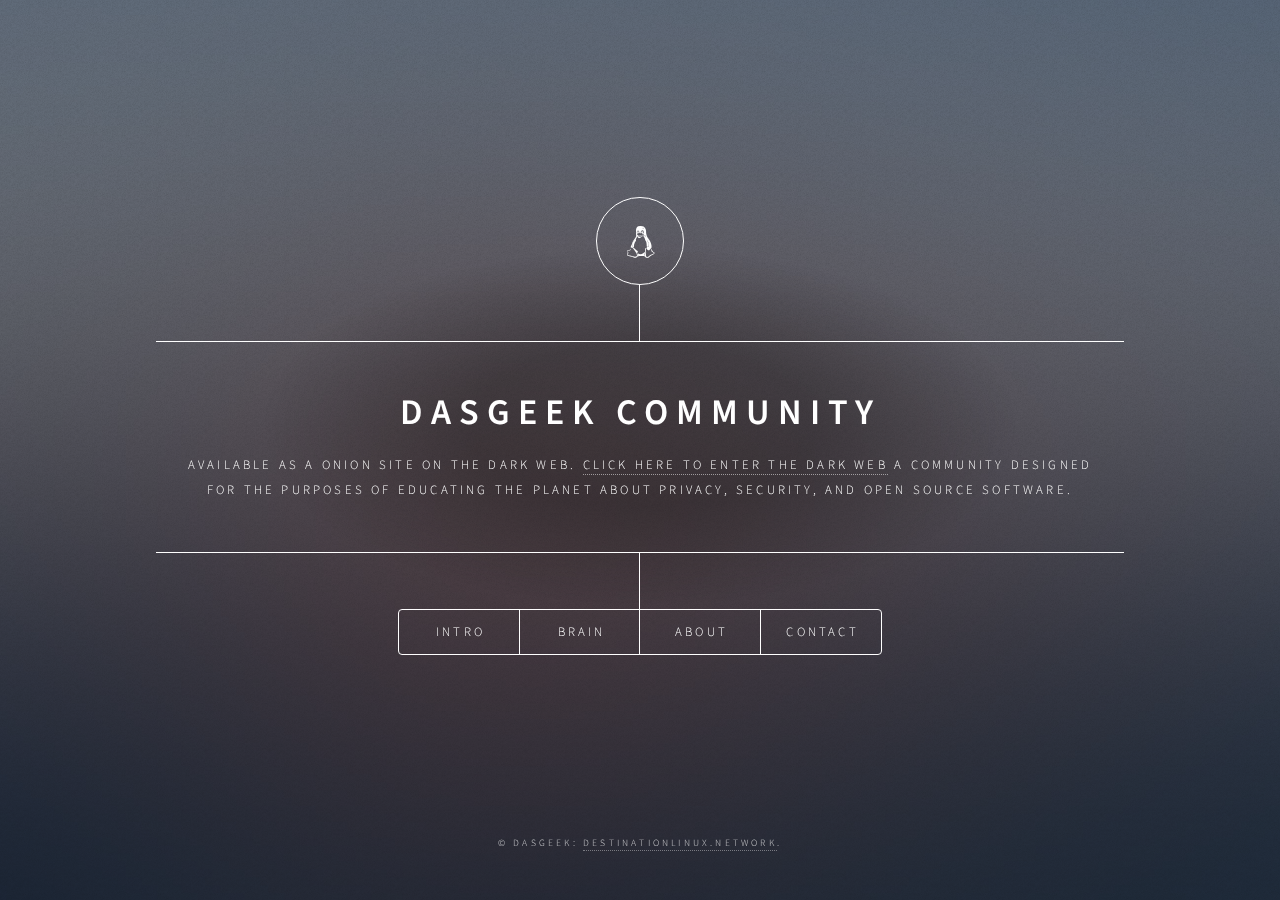
==== index.html @ 6e3bca51 "First commit of onion site assets" ====
<!DOCTYPE HTML>
<!--
	Dimension by HTML5 UP
	html5up.net | @ajlkn
	Free for personal and commercial use under the CCA 3.0 license (html5up.net/license)
-->
<html>
	<head>
		<title>Welcome To DasGeek Community</title>
		<meta charset="utf-8" />
		<meta name="viewport" content="width=device-width, initial-scale=1, user-scalable=no" />
		<link rel="stylesheet" href="assets/css/main.css" />
		<!--[if lte IE 9]><link rel="stylesheet" href="assets/css/ie9.css" /><![endif]-->
		<noscript><link rel="stylesheet" href="assets/css/noscript.css" /></noscript>
	</head>
	<body>

		<!-- Wrapper -->
			<div id="wrapper">

				<!-- Header -->
					<header id="header">
						<div class="logo">
							<span class="icon fa-linux"></span>
						</div>
						<div class="content">
							<div class="inner">
								<h1>DasGeek Community</h1>
								<p><!--[-->Available as a onion site on the Dark Web. <a href="http://cpy2u26bzxkirlvpdevohr4yj2t4od6fpkrplkus5lj47sl4x7pv46id.onion/">Click Here To Enter The Dark Web</a> A community designed<!--]--><br />
								<!--[-->for the purposes of educating the planet about privacy, security, and open source software. <!--]--></p>
							</div>
						</div>
						<nav>
							<ul>
								<li><a href="#intro">Intro</a></li>
								<li><a href="#brain">Brain</a></li>
								<li><a href="#about">About</a></li>
								<li><a href="#contact">Contact</a></li>
								<!--<li><a href="#elements">Elements</a></li>-->
							</ul>
						</nav>
					</header>

				<!-- Main -->
					<div id="main">

						<!-- Intro -->
							<article id="intro">
								<h2 class="major">Intro</h2>
								<p>This is a community of geeks with a passion for learning and filling our brains!</p>
								<p> Here I will share tools, tips and updates on the Youtube channel which started it all. I hope you enjoy your time here and find something useful in your quest for knowledge.</p>
								<p> My videos and content is also available on Lbry for those who are trying to De-Googlify your life. </p>
<br>
<iframe id="lbry-iframe" width="360" height="215" src="https://lbry.tv/$/embed/get-the-2016-razer-stealth-to-work/e3afad675fccd7bddd20301b698f3fbcc40839e8?r=4JeGDeVtNJvgEuv3r7PNAK9ksnMVnSZk" allowfullscreen></iframe>
							</article>
<br>
<iframe id="lbry-iframe" width="360" height="215" src="https://lbry.tv/$/embed/sony-playstation-5-xbox-series-s-review/603c6c58b14ffc23397d430e82e09b74eac9e8ae?r=4JeGDeVtNJvgEuv3r7PNAK9ksnMVnSZk" allowfullscreen></iframe>
						<!-- Brain -->
							<article id="brain">
								<h2 class="major">Brain</h2>
								<p> There is a lot contained here in my...brain. Keep scrolling and checking back often! </p>
								<ul>
  							<li><a href="https://hackmd.io/@dasgeek/HJNXbr4US"target="_blank">Troubleshooting Linux Guide</a> – A guide for basic troubleshooting steps to help you get Linux back up and running. </li>
  						  <li><a href="https://hackmd.io/@dasgeek/BJAXHK1OB"target="_blank">De-Googlify</a> – Ways To Limit Google and software alternatives. </li>
  							<li><a href="https://hackmd.io/@dasgeek/ryA5i5Dor"target="_blank">Linux On Microsoft Surface Go</a> – Setup Microsoft Surface Go with Linux and win at life. </li>
								<li><a href="https://hackmd.io/@dasgeek/rJyJZEhsv"target="_blank"> Razer Stealth 2016</a> – Fix Caps Lock Freeze and Sleep Issue. </li>
								<li><a href="https://hackmd.io/LCdOrZgtQN6H6__SNZqACg"target="_blank"> Digital Divide</a> – Notes on the digital divide and the impact it has. </li>
								<li><a href="https://hackmd.io/t8DNDP-uTwWvQU6rYHToWw"target="_blank"> Rando Tips & Tricks</a> – Just some random tips and tricks I documented at some point. </li>
								<li><a href="https://hackmd.io/@dasgeek/BJLvGrWJ8"target="_blank"> Pinebook Pro Manjaro</a> – Tips & Tricks </li>
								<li><a href="https://hackmd.io/@dasgeek/S186eNUxL"target="_blank"> Lenovo Flex 14 Setup</a> – Enable rotation and setup AMD GPU</li>
								<li><a href="https://hackmd.io/@dasgeek/BJWwTe0bL"target="_blank"> Solus 4.1</a> - Review notes </li>
								<li><a href="https://hackmd.io/IKfZXjMITWmIug_6LR54JQ"target="_blank">Favorite Linux Software</a> - List of my favorite linux software </li>
								</ul>
								<p>Lot's of goodies here like the Favorite Linux Software link. Enjoy!</p>
								<p>Check out my <a href="https://github.com/dasgeekchannel"target="_blank">Github </a> page for scripts and software.</p>
								<span class="center"><img src="images/daslogosmall.png" width="150" height="200" alt="" /></span>
								<br>
								<h3> Python Learning Resources </h3>
								<br>
								<a href="https://www.edx.org/course/programming-for-everybody-getting-started-with-pyt"><b>EdX</b></a>: The Michigan State courses led by Charles Severance are my absolute favorite and you can get a certification for very little additional cost that could help you in future job endeavors.
								<br>
								<b><a href="https://codecombat.com/" target="_blank" rel="noopener">CodeCombat</a></b>: Play video games and learn Python? It's possible with this fun online game that let's you learn Python syntax and play an awesome RPG at the same time. This helped me understand critical concepts such as looping. Don't forget to join my clan and we can compete against other people all around the world. <a href="https://codecombat.com/clans/5ea8ee7ada54dd0029e352ab" target="_blank" rel="noopener">Join Clan</a>
								<br>
								<strong><a href="https://www.udemy.com/share/100F3uAEoacV9WRXQ=/?xref=E0IScF5TQXwJSWUuAAcqP1kSWSRM">Udemy 2020 Complete Python Bootcamp</a></strong>: Great course that goes from basics all the way to more advanced concepts. Good flow and earn a certificate (though not accredited). Use my affiliate link to sign up for Udemy.
								<br>
								<a href="https://amzn.to/3it3oRt"><b>Illustrated Guide To Python 3</b></a>: This book helped me to solidify some of the concepts that I learned in the EdX courses.
								<br>
								<b><a href="https://www.jetbrains.com/help/education/learner-start-guide.html?section=Introduction%20to%20Python" target="_blank" rel="noopener">JetBrains Education Courses</a>:</b> Helpful courses and you can install the edu plug-in directly into Pycharm.
								<br>
								<b><a href="https://amzn.to/38O3eQe" target="_blank" rel="noopener">Python For Everyone Book</a></b>: Get the book to go along with Charles Severance courses on EdX.
								<br>
								<a href="https://amzn.to/32468z3"><strong>Python Laminate Cheat Sheet</strong></a><strong>:</strong> Get a cheat sheet to keep on your desk to reference commands and practice what you've learned.
								<br>
								<a href="https://amzn.to/2OCVPK9"><b>Creative Coding In Python</b></a>: Over 30 Projects in a perfectly fun illustrated book that will have you coding in Python quickly. Really enjoyed going through this with my kids but also learned a ton myself. Must buy!
								<div></div>
								<br>
								<br>
								<h3> Python IDEs & Tools </h3>
								<br>
<ol>
 	<li><b> PyCharm</b>: The very best IDE (in my opinion) for learning Python in my experience. Easy to get started and open source. Works in Linux, MacOS and Windows. All the defaults will work perfect without hunting down extensive plug-ins. Includes an education training plug-in from Jetbrains as well. You can add Vim Emulation, Markdown and Bash support plug-ins as well.
<ol>
 	<li><a href="https://www.jetbrains.com/help/education/learner-start-guide.html?section=Introduction%20to%20Python">Pycharm Edu plug-in</a></li>
</ol>
</li>
 	<li><b>ATOM</b>: Open-source and multi-purpose you can do a lot with ATOM. Not as easy to setup as Pycharm for Python.  A lot of community plug-ins. Here are my favorites:
<ol>
 	<li><a href="https://atom.io/themes/atom-material-syntax">Atom-material-syntax theme</a> for code highlighting</li>
 	<li><a href="https://atom.io/packages/python-indent">https://atom.io/packages/python-indent</a> for auto indenting lines as you're typing python</li>
 	<li><a href="https://atom.io/packages/autocomplete-python">Autocomplete Python</a> - who wants to type redundantly.</li>
 	<li><a href="https://atom.io/packages/atom-python-run" target="_blank" rel="noopener">Run code</a> from Python with f5 or f6</li>
</ol>
</li>
 	<li><a href="https://www.anaconda.com/products/individual">Anaconda</a> - Anaconda is a distribution of Python, Jupiter, R, and other tools you will use later on in Python learning. Very powerful tool to have at your disposal.</li>
 	<li> <b>IDLE</b>: This is the built-in IDE for Python an is quite a powerful tool to get started with and test out new concepts along the way</li>
 	<li>Another amazing IDE (though not open source) is <a href="https://www.sublimetext.com">Sublime Text</a>. It's free for non-commercial use for life but will pop-up and ask you to buy a license once in awhile. License cost is $80. It is one of the most popular IDE's with a ton of great support for many languages including Python.</li>
</ol>
							</article>

						<!-- About -->
							<article id="about">
								<h2 class="major">About</h2>
								<h3>DasGeek Channel </h3>
								<br>
								<p>The DasGeek Channel started out as a way for me to share all the various tech related projects I was working on along with my passion for technology. My curiosity led me to learning more about privacy and security which led me to Linux. Since that time the channel has continued to expand naturally with content focused on education and building a community of people who seek knowledge and also have a willingness to teach.</p>
<br>
<p> While I have a heavy focus on Linux and open-source there will be a mixture of content from gaming, audiophile, hardware, and software of all types.</p>
<br>
<h3> About Ryan </h3>
<br>
<p> I am a technology enthusiast and have a passion for learning. I worked with my Father at an early age learning to build computers for our store and write software to solve problems. Later I went into telecommunications and have been in this industry for over twenty years now. </p>

<p> I've worked on everything from wireline to wireless but my passion has always been leading others. I've spent most of my career in a leadership role where I have the distinct privilege of working beside some of the smartest and most capable people across the world. </p>

<p>My goal is to become more involved in closing the digital divide as well as bringing privacy and security to the forefront of everyone's mind.  I hope this channel and my work on Destination Linux podcast along with involvement in the community can help make that happen.</p>
<br>
<span class="center"><img src="images/daslogosmall.png" width="125" height="190" alt="" /></span>
							</article>

						<!-- Contact -->
							<article id="contact">
								<h2 class="major">Contact</h2>
								<h3>There are many ways to keep in touch!</h3>

				        <p>You can find me on these social networks (never Facebook):</p>
				        <p><a href="https://twitter.com/dasgeekchannel">Twitter</a> | <a href="https://mastodon.social/@dasgeek">Mastadon</a> | <a href="https://www.youtube.com/dasgeek">Youtube</a> | <a href="http://www.destinationlinux.org/telegram">DL Telegram</a></p>

				        <br>
				        <hr>
				        <br>

				        <h3>Send mail or products for review to:</h3>

				        <p>DasGeek</p>
				        <p>P.O. Box 7924</p>
				        <p>Gainesville, GA 30504</p>
								<ul class="icons">
									<li><a href="https://twitter.com/dasgeekchannel" class="icon fa-twitter"><span class="label">Twitter</span></a></li>
									<li><a href="https://github.com/dasgeekchannel" class="icon fa-github"><span class="label">GitHub</span></a></li>
								</ul>
							</article>

						<!-- Elements -->
							<article id="elements">
								<h2 class="major">Elements</h2>

								<section>
									<h3 class="major">Text</h3>
									<p>This is <b>bold</b> and this is <strong>strong</strong>. This is <i>italic</i> and this is <em>emphasized</em>.
									This is <sup>superscript</sup> text and this is <sub>subscript</sub> text.
									This is <u>underlined</u> and this is code: <code>for (;;) { ... }</code>. Finally, <a href="#">this is a link</a>.</p>
									<hr />
									<h2>Heading Level 2</h2>
									<h3>Heading Level 3</h3>
									<h4>Heading Level 4</h4>
									<h5>Heading Level 5</h5>
									<h6>Heading Level 6</h6>
									<hr />
									<h4>Blockquote</h4>
									<blockquote>Fringilla nisl. Donec accumsan interdum nisi, quis tincidunt felis sagittis eget tempus euismod. Vestibulum ante ipsum primis in faucibus vestibulum. Blandit adipiscing eu felis iaculis volutpat ac adipiscing accumsan faucibus. Vestibulum ante ipsum primis in faucibus lorem ipsum dolor sit amet nullam adipiscing eu felis.</blockquote>
									<h4>Preformatted</h4>
									<pre><code>i = 0;

while (!deck.isInOrder()) {
    print 'Iteration ' + i;
    deck.shuffle();
    i++;
}

print 'It took ' + i + ' iterations to sort the deck.';</code></pre>
								</section>

								<section>
									<h3 class="major">Lists</h3>

									<h4>Unordered</h4>
									<ul>
										<li>Dolor pulvinar etiam.</li>
										<li>Sagittis adipiscing.</li>
										<li>Felis enim feugiat.</li>
									</ul>

									<h4>Alternate</h4>
									<ul class="alt">
										<li>Dolor pulvinar etiam.</li>
										<li>Sagittis adipiscing.</li>
										<li>Felis enim feugiat.</li>
									</ul>

									<h4>Ordered</h4>
									<ol>
										<li>Dolor pulvinar etiam.</li>
										<li>Etiam vel felis viverra.</li>
										<li>Felis enim feugiat.</li>
										<li>Dolor pulvinar etiam.</li>
										<li>Etiam vel felis lorem.</li>
										<li>Felis enim et feugiat.</li>
									</ol>
									<h4>Icons</h4>
									<ul class="icons">
										<li><a href="#" class="icon fa-twitter"><span class="label">Twitter</span></a></li>
										<li><a href="#" class="icon fa-facebook"><span class="label">Facebook</span></a></li>
										<li><a href="#" class="icon fa-instagram"><span class="label">Instagram</span></a></li>
										<li><a href="#" class="icon fa-github"><span class="label">Github</span></a></li>
									</ul>

									<h4>Actions</h4>
									<ul class="actions">
										<li><a href="#" class="button special">Default</a></li>
										<li><a href="#" class="button">Default</a></li>
									</ul>
									<ul class="actions vertical">
										<li><a href="#" class="button special">Default</a></li>
										<li><a href="#" class="button">Default</a></li>
									</ul>
								</section>

								<section>
									<h3 class="major">Table</h3>
									<h4>Default</h4>
									<div class="table-wrapper">
										<table>
											<thead>
												<tr>
													<th>Name</th>
													<th>Description</th>
													<th>Price</th>
												</tr>
											</thead>
											<tbody>
												<tr>
													<td>Item One</td>
													<td>Ante turpis integer aliquet porttitor.</td>
													<td>29.99</td>
												</tr>
												<tr>
													<td>Item Two</td>
													<td>Vis ac commodo adipiscing arcu aliquet.</td>
													<td>19.99</td>
												</tr>
												<tr>
													<td>Item Three</td>
													<td> Morbi faucibus arcu accumsan lorem.</td>
													<td>29.99</td>
												</tr>
												<tr>
													<td>Item Four</td>
													<td>Vitae integer tempus condimentum.</td>
													<td>19.99</td>
												</tr>
												<tr>
													<td>Item Five</td>
													<td>Ante turpis integer aliquet porttitor.</td>
													<td>29.99</td>
												</tr>
											</tbody>
											<tfoot>
												<tr>
													<td colspan="2"></td>
													<td>100.00</td>
												</tr>
											</tfoot>
										</table>
									</div>

									<h4>Alternate</h4>
									<div class="table-wrapper">
										<table class="alt">
											<thead>
												<tr>
													<th>Name</th>
													<th>Description</th>
													<th>Price</th>
												</tr>
											</thead>
											<tbody>
												<tr>
													<td>Item One</td>
													<td>Ante turpis integer aliquet porttitor.</td>
													<td>29.99</td>
												</tr>
												<tr>
													<td>Item Two</td>
													<td>Vis ac commodo adipiscing arcu aliquet.</td>
													<td>19.99</td>
												</tr>
												<tr>
													<td>Item Three</td>
													<td> Morbi faucibus arcu accumsan lorem.</td>
													<td>29.99</td>
												</tr>
												<tr>
													<td>Item Four</td>
													<td>Vitae integer tempus condimentum.</td>
													<td>19.99</td>
												</tr>
												<tr>
													<td>Item Five</td>
													<td>Ante turpis integer aliquet porttitor.</td>
													<td>29.99</td>
												</tr>
											</tbody>
											<tfoot>
												<tr>
													<td colspan="2"></td>
													<td>100.00</td>
												</tr>
											</tfoot>
										</table>
									</div>
								</section>

								<section>
									<h3 class="major">Buttons</h3>
									<ul class="actions">
										<li><a href="#" class="button special">Special</a></li>
										<li><a href="#" class="button">Default</a></li>
									</ul>
									<ul class="actions">
										<li><a href="#" class="button">Default</a></li>
										<li><a href="#" class="button small">Small</a></li>
									</ul>
									<ul class="actions">
										<li><a href="#" class="button special icon fa-download">Icon</a></li>
										<li><a href="#" class="button icon fa-download">Icon</a></li>
									</ul>
									<ul class="actions">
										<li><span class="button special disabled">Disabled</span></li>
										<li><span class="button disabled">Disabled</span></li>
									</ul>
								</section>

								<section>
									<h3 class="major">Form</h3>
									<form method="post" action="#">
										<div class="field half first">
											<label for="demo-name">Name</label>
											<input type="text" name="demo-name" id="demo-name" value="" placeholder="Jane Doe" />
										</div>
										<div class="field half">
											<label for="demo-email">Email</label>
											<input type="email" name="demo-email" id="demo-email" value="" placeholder="jane@untitled.tld" />
										</div>
										<div class="field">
											<label for="demo-category">Category</label>
											<div class="select-wrapper">
												<select name="demo-category" id="demo-category">
													<option value="">-</option>
													<option value="1">Manufacturing</option>
													<option value="1">Shipping</option>
													<option value="1">Administration</option>
													<option value="1">Human Resources</option>
												</select>
											</div>
										</div>
										<div class="field half first">
											<input type="radio" id="demo-priority-low" name="demo-priority" checked>
											<label for="demo-priority-low">Low</label>
										</div>
										<div class="field half">
											<input type="radio" id="demo-priority-high" name="demo-priority">
											<label for="demo-priority-high">High</label>
										</div>
										<div class="field half first">
											<input type="checkbox" id="demo-copy" name="demo-copy">
											<label for="demo-copy">Email me a copy</label>
										</div>
										<div class="field half">
											<input type="checkbox" id="demo-human" name="demo-human" checked>
											<label for="demo-human">Not a robot</label>
										</div>
										<div class="field">
											<label for="demo-message">Message</label>
											<textarea name="demo-message" id="demo-message" placeholder="Enter your message" rows="6"></textarea>
										</div>
										<ul class="actions">
											<li><input type="submit" value="Send Message" class="special" /></li>
											<li><input type="reset" value="Reset" /></li>
										</ul>
									</form>
								</section>

							</article>

					</div>

				<!-- Footer -->

					<footer id="footer">
						<p class="copyright">&copy; DasGeek: <a href="https://destinationlinux.network">destinationlinux.network</a>.</p>
					</footer>

			</div>

		<!-- BG -->
			<div id="bg"></div>

		<!-- Scripts -->
			<script src="assets/js/jquery.min.js"></script>
			<script src="assets/js/skel.min.js"></script>
			<script src="assets/js/util.js"></script>
			<script src="assets/js/main.js"></script>

	</body>
</html>
---- assets/css/main.css ----
@import url(font-awesome.min.css);
@import url("https://fonts.googleapis.com/css?family=Source+Sans+Pro:300italic,600italic,300,600");

/*
	Dimension by HTML5 UP
	html5up.net | @ajlkn
	Free for personal and commercial use under the CCA 3.0 license (html5up.net/license)
*/

/* Reset */

	html, body, div, span, applet, object, iframe, h1, h2, h3, h4, h5, h6, p, blockquote, pre, a, abbr, acronym, address, big, cite, code, del, dfn, em, img, ins, kbd, q, s, samp, small, strike, strong, sub, sup, tt, var, b, u, i, center, dl, dt, dd, ol, ul, li, fieldset, form, label, legend, table, caption, tbody, tfoot, thead, tr, th, td, article, aside, canvas, details, embed, figure, figcaption, footer, header, hgroup, menu, nav, output, ruby, section, summary, time, mark, audio, video {
		margin: 0;
		padding: 0;
		border: 0;
		font-size: 100%;
		font: inherit;
		vertical-align: baseline;
	}

	article, aside, details, figcaption, figure, footer, header, hgroup, menu, nav, section {
		display: block;
	}

	body {
		line-height: 1;
	}

	ol, ul {
		list-style: none;
	}

	blockquote, q {
		quotes: none;
	}

	blockquote:before, blockquote:after, q:before, q:after {
		content: '';
		content: none;
	}

	table {
		border-collapse: collapse;
		border-spacing: 0;
	}

	body {
		-webkit-text-size-adjust: none;
	}

/* Box Model */

	*, *:before, *:after {
		-moz-box-sizing: border-box;
		-webkit-box-sizing: border-box;
		box-sizing: border-box;
	}

/* Basic */

	@-ms-viewport {
		width: device-width;
	}

	@media screen and (max-width: 480px) {

		html, body {
			min-width: 320px;
		}

	}

	body {
		background: #1b1f22;
	}

		body.is-loading *, body.is-loading *:before, body.is-loading *:after, body.is-switching *, body.is-switching *:before, body.is-switching *:after {
			-moz-animation: none !important;
			-webkit-animation: none !important;
			-ms-animation: none !important;
			animation: none !important;
			-moz-transition: none !important;
			-webkit-transition: none !important;
			-ms-transition: none !important;
			transition: none !important;
			-moz-transition-delay: none !important;
			-webkit-transition-delay: none !important;
			-ms-transition-delay: none !important;
			transition-delay: none !important;
		}

/* Type */

	html {
		font-size: 16pt;
	}

		@media screen and (max-width: 1680px) {

			html {
				font-size: 12pt;
			}

		}

		@media screen and (max-width: 736px) {

			html {
				font-size: 11pt;
			}

		}

		@media screen and (max-width: 360px) {

			html {
				font-size: 10pt;
			}

		}

	body, input, select, textarea {
		color: #ffffff;
		font-family: "Source Sans Pro", sans-serif;
		font-weight: 300;
		font-size: 1rem;
		line-height: 1.65;
	}

	a {
		-moz-transition: color 0.2s ease-in-out, background-color 0.2s ease-in-out, border-bottom-color 0.2s ease-in-out;
		-webkit-transition: color 0.2s ease-in-out, background-color 0.2s ease-in-out, border-bottom-color 0.2s ease-in-out;
		-ms-transition: color 0.2s ease-in-out, background-color 0.2s ease-in-out, border-bottom-color 0.2s ease-in-out;
		transition: color 0.2s ease-in-out, background-color 0.2s ease-in-out, border-bottom-color 0.2s ease-in-out;
		border-bottom: dotted 1px rgba(255, 255, 255, 0.5);
		text-decoration: none;
		color: inherit;
	}

		a:hover {
			border-bottom-color: transparent;
		}

	strong, b {
		color: #ffffff;
		font-weight: 600;
	}

	em, i {
		font-style: italic;
	}

	p {
		margin: 0 0 2rem 0;
	}

	h1, h2, h3, h4, h5, h6 {
		color: #ffffff;
		font-weight: 600;
		line-height: 1.5;
		margin: 0 0 1rem 0;
		text-transform: uppercase;
		letter-spacing: 0.2rem;
	}

		h1 a, h2 a, h3 a, h4 a, h5 a, h6 a {
			color: inherit;
			text-decoration: none;
		}

		h1.major, h2.major, h3.major, h4.major, h5.major, h6.major {
			border-bottom: solid 1px #ffffff;
			width: -moz-max-content;
			width: -webkit-max-content;
			width: -ms-max-content;
			width: max-content;
			padding-bottom: 0.5rem;
			margin: 0 0 2rem 0;
		}

	h1 {
		font-size: 2.25rem;
		line-height: 1.3;
		letter-spacing: 0.5rem;
	}

	h2 {
		font-size: 1.5rem;
		line-height: 1.4;
		letter-spacing: 0.5rem;
	}

	h3 {
		font-size: 1rem;
	}

	h4 {
		font-size: 0.8rem;
	}

	h5 {
		font-size: 0.7rem;
	}

	h6 {
		font-size: 0.6rem;
	}

	@media screen and (max-width: 736px) {

		h1 {
			font-size: 1.75rem;
			line-height: 1.4;
		}

		h2 {
			font-size: 1.25em;
			line-height: 1.5;
		}

	}

	sub {
		font-size: 0.8rem;
		position: relative;
		top: 0.5rem;
	}

	sup {
		font-size: 0.8rem;
		position: relative;
		top: -0.5rem;
	}

	blockquote {
		border-left: solid 4px #ffffff;
		font-style: italic;
		margin: 0 0 2rem 0;
		padding: 0.5rem 0 0.5rem 2rem;
	}

	code {
		background: rgba(255, 255, 255, 0.075);
		border-radius: 4px;
		font-family: "Courier New", monospace;
		font-size: 0.9rem;
		margin: 0 0.25rem;
		padding: 0.25rem 0.65rem;
	}

	pre {
		-webkit-overflow-scrolling: touch;
		font-family: "Courier New", monospace;
		font-size: 0.9rem;
		margin: 0 0 2rem 0;
	}

		pre code {
			display: block;
			line-height: 1.75;
			padding: 1rem 1.5rem;
			overflow-x: auto;
		}

	hr {
		border: 0;
		border-bottom: solid 1px #ffffff;
		margin: 2.75rem 0;
	}

	.align-left {
		text-align: left;
	}

	.align-center {
		text-align: center;
	}

	.align-right {
		text-align: right;
	}

/* Form */

	form {
		margin: 0 0 2.5rem 0;
	}

		form .field {
			margin: 0 0 1.5rem 0;
		}

			form .field.half {
				width: 50%;
				float: left;
				padding: 0 0 0 0.75rem;
			}

				form .field.half.first {
					padding: 0 0.75rem 0 0;
				}

		form > .actions {
			margin: 1.875rem 0 0 0 !important;
		}

		@media screen and (max-width: 736px) {

			form .field {
				margin: 0 0 1.125rem 0;
			}

				form .field.half {
					padding: 0 0 0 0.5625rem;
				}

					form .field.half.first {
						padding: 0 0.5625rem 0 0;
					}

			form > .actions {
				margin: 1.5rem 0 0 0 !important;
			}

		}

		@media screen and (max-width: 480px) {

			form .field.half {
				width: 100%;
				float: none;
				padding: 0;
			}

				form .field.half.first {
					padding: 0;
				}

		}

	label {
		color: #ffffff;
		display: block;
		font-size: 0.8rem;
		font-weight: 300;
		letter-spacing: 0.2rem;
		line-height: 1.5;
		margin: 0 0 1rem 0;
		text-transform: uppercase;
	}

	input[type="text"],
	input[type="password"],
	input[type="email"],
	input[type="tel"],
	select,
	textarea {
		-moz-appearance: none;
		-webkit-appearance: none;
		-ms-appearance: none;
		appearance: none;
		-moz-transition: border-color 0.2s ease-in-out, box-shadow 0.2s ease-in-out, background-color 0.2s ease-in-out;
		-webkit-transition: border-color 0.2s ease-in-out, box-shadow 0.2s ease-in-out, background-color 0.2s ease-in-out;
		-ms-transition: border-color 0.2s ease-in-out, box-shadow 0.2s ease-in-out, background-color 0.2s ease-in-out;
		transition: border-color 0.2s ease-in-out, box-shadow 0.2s ease-in-out, background-color 0.2s ease-in-out;
		background: transparent;
		border-radius: 4px;
		border: solid 1px #ffffff;
		color: inherit;
		display: block;
		outline: 0;
		padding: 0 1rem;
		text-decoration: none;
		width: 100%;
	}

		input[type="text"]:invalid,
		input[type="password"]:invalid,
		input[type="email"]:invalid,
		input[type="tel"]:invalid,
		select:invalid,
		textarea:invalid {
			box-shadow: none;
		}

		input[type="text"]:focus,
		input[type="password"]:focus,
		input[type="email"]:focus,
		input[type="tel"]:focus,
		select:focus,
		textarea:focus {
			background: rgba(255, 255, 255, 0.075);
			border-color: #ffffff;
			box-shadow: 0 0 0 1px #ffffff;
		}

	select option {
		background: #1b1f22;
		color: #ffffff;
	}

	.select-wrapper {
		text-decoration: none;
		display: block;
		position: relative;
	}

		.select-wrapper:before {
			-moz-osx-font-smoothing: grayscale;
			-webkit-font-smoothing: antialiased;
			font-family: FontAwesome;
			font-style: normal;
			font-weight: normal;
			text-transform: none !important;
		}

		.select-wrapper:before {
			color: #ffffff;
			content: '\f107';
			display: block;
			height: 2.75rem;
			line-height: calc(2.75rem + 0em);
			pointer-events: none;
			position: absolute;
			right: 0;
			text-align: center;
			top: 0;
			width: 2.75rem;
		}

		.select-wrapper select::-ms-expand {
			display: none;
		}

	input[type="text"],
	input[type="password"],
	input[type="email"],
	select {
		height: 2.75rem;
	}

	textarea {
		padding: 0.75rem 1rem;
	}

	input[type="checkbox"],
	input[type="radio"] {
		-moz-appearance: none;
		-webkit-appearance: none;
		-ms-appearance: none;
		appearance: none;
		display: block;
		float: left;
		margin-right: -2rem;
		opacity: 0;
		width: 1rem;
		z-index: -1;
	}

		input[type="checkbox"] + label,
		input[type="radio"] + label {
			text-decoration: none;
			-moz-user-select: none;
			-webkit-user-select: none;
			-ms-user-select: none;
			user-select: none;
			color: #ffffff;
			cursor: pointer;
			display: inline-block;
			font-size: 0.8rem;
			font-weight: 300;
			margin: 0 0 0.5rem 0;
			padding-left: 2.65rem;
			padding-right: 0.75rem;
			position: relative;
		}

			input[type="checkbox"] + label:before,
			input[type="radio"] + label:before {
				-moz-osx-font-smoothing: grayscale;
				-webkit-font-smoothing: antialiased;
				font-family: FontAwesome;
				font-style: normal;
				font-weight: normal;
				text-transform: none !important;
			}

			input[type="checkbox"] + label:before,
			input[type="radio"] + label:before {
				-moz-transition: border-color 0.2s ease-in-out, box-shadow 0.2s ease-in-out, background-color 0.2s ease-in-out;
				-webkit-transition: border-color 0.2s ease-in-out, box-shadow 0.2s ease-in-out, background-color 0.2s ease-in-out;
				-ms-transition: border-color 0.2s ease-in-out, box-shadow 0.2s ease-in-out, background-color 0.2s ease-in-out;
				transition: border-color 0.2s ease-in-out, box-shadow 0.2s ease-in-out, background-color 0.2s ease-in-out;
				border-radius: 4px;
				border: solid 1px #ffffff;
				content: '';
				display: inline-block;
				height: 1.65rem;
				left: 0;
				line-height: calc(1.58125rem + 0em);
				position: absolute;
				text-align: center;
				top: -0.125rem;
				width: 1.65rem;
			}

		input[type="checkbox"]:checked + label:before,
		input[type="radio"]:checked + label:before {
			background: #ffffff !important;
			border-color: #ffffff !important;
			color: #1b1f22;
			content: '\f00c';
		}

		input[type="checkbox"]:focus + label:before,
		input[type="radio"]:focus + label:before {
			background: rgba(255, 255, 255, 0.075);
			border-color: #ffffff;
			box-shadow: 0 0 0 1px #ffffff;
		}

	input[type="checkbox"] + label:before {
		border-radius: 4px;
	}

	input[type="radio"] + label:before {
		border-radius: 100%;
	}

	::-webkit-input-placeholder {
		color: rgba(255, 255, 255, 0.5) !important;
		opacity: 1.0;
	}

	:-moz-placeholder {
		color: rgba(255, 255, 255, 0.5) !important;
		opacity: 1.0;
	}

	::-moz-placeholder {
		color: rgba(255, 255, 255, 0.5) !important;
		opacity: 1.0;
	}

	:-ms-input-placeholder {
		color: rgba(255, 255, 255, 0.5) !important;
		opacity: 1.0;
	}

	.formerize-placeholder {
		color: rgba(255, 255, 255, 0.5) !important;
		opacity: 1.0;
	}

/* Box */

	.box {
		border-radius: 4px;
		border: solid 1px #ffffff;
		margin-bottom: 2rem;
		padding: 1.5em;
	}

		.box > :last-child,
		.box > :last-child > :last-child,
		.box > :last-child > :last-child > :last-child {
			margin-bottom: 0;
		}

		.box.alt {
			border: 0;
			border-radius: 0;
			padding: 0;
		}

/* Icon */

	.icon {
		text-decoration: none;
		border-bottom: none;
		position: relative;
	}

		.icon:before {
			-moz-osx-font-smoothing: grayscale;
			-webkit-font-smoothing: antialiased;
			font-family: FontAwesome;
			font-style: normal;
			font-weight: normal;
			text-transform: none !important;
		}

		.icon > .label {
			display: none;
		}

/* Image */

	.image {
		border-radius: 4px;
		border: 0;
		display: inline-block;
		position: relative;
	}

		.image:before {
			-moz-pointer-events: none;
			-webkit-pointer-events: none;
			-ms-pointer-events: none;
			pointer-events: none;
			background-image: url("../../images/overlay.png");
			background-color: rgba(19, 21, 25, 0.5);
			border-radius: 4px;
			content: '';
			display: block;
			height: 100%;
			left: 0;
			opacity: 0.5;
			position: absolute;
			top: 0;
			width: 100%;
		}

		.image img {
			border-radius: 4px;
			display: block;
		}

		.image.left, .image.right {
			max-width: 40%;
		}

			.image.left img, .image.right img {
				width: 100%;
			}

		.image.left {
			float: left;
			padding: 0 1.5em 1em 0;
			top: 0.25em;
		}

		.image.right {
			float: right;
			padding: 0 0 1em 1.5em;
			top: 0.25em;
		}

		.image.fit {
			display: block;
			margin: 0 0 2rem 0;
			width: 100%;
		}

			.image.fit img {
				width: 100%;
			}

		.image.main {
			display: block;
			margin: 2.5rem 0;
			width: 100%;
		}

			.image.main img {
				width: 100%;
			}

		@media screen and (max-width: 736px) {

			.image.main {
				margin: 2rem 0;
			}

		}

		@media screen and (max-width: 480px) {

			.image.main {
				margin: 1.5rem 0;
			}

		}

		.center {
		  display: block;
		  margin-left: auto;
		  margin-right: auto;
		  width: 50%;
		}

/* List */

	ol {
		list-style: decimal;
		margin: 0 0 2rem 0;
		padding-left: 1.25em;
	}

		ol li {
			padding-left: 0.25em;
		}

	ul {
		list-style: disc;
		margin: 0 0 2rem 0;
		padding-left: 1em;
	}

		ul li {
			padding-left: 0.5em;
		}

		ul.alt {
			list-style: none;
			padding-left: 0;
		}

			ul.alt li {
				border-top: solid 1px #ffffff;
				padding: 0.5em 0;
			}

				ul.alt li:first-child {
					border-top: 0;
					padding-top: 0;
				}

		ul.icons {
			cursor: default;
			list-style: none;
			padding-left: 0;
		}

			ul.icons li {
				display: inline-block;
				padding: 0 0.75em 0 0;
			}

				ul.icons li:last-child {
					padding-right: 0;
				}

				ul.icons li a {
					border-radius: 100%;
					box-shadow: inset 0 0 0 1px #ffffff;
					display: inline-block;
					height: 2.25rem;
					line-height: 2.25rem;
					text-align: center;
					width: 2.25rem;
				}

					ul.icons li a:hover {
						background-color: rgba(255, 255, 255, 0.075);
					}

					ul.icons li a:active {
						background-color: rgba(255, 255, 255, 0.175);
					}

		ul.actions {
			cursor: default;
			list-style: none;
			padding-left: 0;
		}

			ul.actions li {
				display: inline-block;
				padding: 0 1rem 0 0;
				vertical-align: middle;
			}

				ul.actions li:last-child {
					padding-right: 0;
				}

			ul.actions.small li {
				padding: 0 0.5rem 0 0;
			}

			ul.actions.vertical li {
				display: block;
				padding: 1rem 0 0 0;
			}

				ul.actions.vertical li:first-child {
					padding-top: 0;
				}

				ul.actions.vertical li > * {
					margin-bottom: 0;
				}

			ul.actions.vertical.small li {
				padding: 0.5rem 0 0 0;
			}

				ul.actions.vertical.small li:first-child {
					padding-top: 0;
				}

			ul.actions.fit {
				display: table;
				margin-left: -1rem;
				padding: 0;
				table-layout: fixed;
				width: calc(100% + 1rem);
			}

				ul.actions.fit li {
					display: table-cell;
					padding: 0 0 0 1rem;
				}

					ul.actions.fit li > * {
						margin-bottom: 0;
					}

				ul.actions.fit.small {
					margin-left: -0.5rem;
					width: calc(100% + 0.5rem);
				}

					ul.actions.fit.small li {
						padding: 0 0 0 0.5rem;
					}

			@media screen and (max-width: 480px) {

				ul.actions {
					margin: 0 0 2rem 0;
				}

					ul.actions li {
						padding: 1rem 0 0 0;
						display: block;
						text-align: center;
						width: 100%;
					}

						ul.actions li:first-child {
							padding-top: 0;
						}

						ul.actions li > * {
							width: 100%;
							margin: 0 !important;
						}

							ul.actions li > *.icon:before {
								margin-left: -2em;
							}

					ul.actions.small li {
						padding: 0.5rem 0 0 0;
					}

						ul.actions.small li:first-child {
							padding-top: 0;
						}

			}

	dl {
		margin: 0 0 2rem 0;
	}

		dl dt {
			display: block;
			font-weight: 600;
			margin: 0 0 1rem 0;
		}

		dl dd {
			margin-left: 2rem;
		}

/* Table */

	.table-wrapper {
		-webkit-overflow-scrolling: touch;
		overflow-x: auto;
	}

	table {
		margin: 0 0 2rem 0;
		width: 100%;
	}

		table tbody tr {
			border: solid 1px #ffffff;
			border-left: 0;
			border-right: 0;
		}

			table tbody tr:nth-child(2n + 1) {
				background-color: rgba(255, 255, 255, 0.075);
			}

		table td {
			padding: 0.75em 0.75em;
		}

		table th {
			color: #ffffff;
			font-size: 0.9em;
			font-weight: 600;
			padding: 0 0.75em 0.75em 0.75em;
			text-align: left;
		}

		table thead {
			border-bottom: solid 2px #ffffff;
		}

		table tfoot {
			border-top: solid 2px #ffffff;
		}

		table.alt {
			border-collapse: separate;
		}

			table.alt tbody tr td {
				border: solid 1px #ffffff;
				border-left-width: 0;
				border-top-width: 0;
			}

				table.alt tbody tr td:first-child {
					border-left-width: 1px;
				}

			table.alt tbody tr:first-child td {
				border-top-width: 1px;
			}

			table.alt thead {
				border-bottom: 0;
			}

			table.alt tfoot {
				border-top: 0;
			}

/* Button */

	input[type="submit"],
	input[type="reset"],
	input[type="button"],
	button,
	.button {
		-moz-appearance: none;
		-webkit-appearance: none;
		-ms-appearance: none;
		appearance: none;
		-moz-transition: background-color 0.2s ease-in-out, color 0.2s ease-in-out;
		-webkit-transition: background-color 0.2s ease-in-out, color 0.2s ease-in-out;
		-ms-transition: background-color 0.2s ease-in-out, color 0.2s ease-in-out;
		transition: background-color 0.2s ease-in-out, color 0.2s ease-in-out;
		background-color: transparent;
		border-radius: 4px;
		border: 0;
		box-shadow: inset 0 0 0 1px #ffffff;
		color: #ffffff !important;
		cursor: pointer;
		display: inline-block;
		font-size: 0.8rem;
		font-weight: 300;
		height: 2.75rem;
		letter-spacing: 0.2rem;
		line-height: 2.75rem;
		outline: 0;
		padding: 0 1.25rem 0 1.35rem;
		text-align: center;
		text-decoration: none;
		text-transform: uppercase;
		white-space: nowrap;
	}

		input[type="submit"]:hover,
		input[type="reset"]:hover,
		input[type="button"]:hover,
		button:hover,
		.button:hover {
			background-color: rgba(255, 255, 255, 0.075);
		}

		input[type="submit"]:active,
		input[type="reset"]:active,
		input[type="button"]:active,
		button:active,
		.button:active {
			background-color: rgba(255, 255, 255, 0.175);
		}

		input[type="submit"].icon:before,
		input[type="reset"].icon:before,
		input[type="button"].icon:before,
		button.icon:before,
		.button.icon:before {
			margin-right: 0.5em;
		}

		input[type="submit"].fit,
		input[type="reset"].fit,
		input[type="button"].fit,
		button.fit,
		.button.fit {
			display: block;
			margin: 0 0 1rem 0;
			width: 100%;
		}

		input[type="submit"].special,
		input[type="reset"].special,
		input[type="button"].special,
		button.special,
		.button.special {
			background-color: #ffffff;
			color: #1b1f22 !important;
			font-weight: 600;
		}

		input[type="submit"].disabled, input[type="submit"]:disabled,
		input[type="reset"].disabled,
		input[type="reset"]:disabled,
		input[type="button"].disabled,
		input[type="button"]:disabled,
		button.disabled,
		button:disabled,
		.button.disabled,
		.button:disabled {
			-moz-pointer-events: none;
			-webkit-pointer-events: none;
			-ms-pointer-events: none;
			pointer-events: none;
			cursor: default;
			opacity: 0.25;
		}

	input[type="submit"],
	input[type="reset"],
	input[type="button"],
	button {
		line-height: calc(2.75rem - 2px);
	}

/* BG */

	#bg {
		-moz-transform: scale(1.0);
		-webkit-transform: scale(1.0);
		-ms-transform: scale(1.0);
		transform: scale(1.0);
		-webkit-backface-visibility: hidden;
		position: fixed;
		top: 0;
		left: 0;
		width: 100%;
		height: 100vh;
		z-index: 1;
	}

		#bg:before, #bg:after {
			content: '';
			display: block;
			position: absolute;
			top: 0;
			left: 0;
			width: 100%;
			height: 100%;
		}

		#bg:before {
			-moz-transition: background-color 2.5s ease-in-out;
			-webkit-transition: background-color 2.5s ease-in-out;
			-ms-transition: background-color 2.5s ease-in-out;
			transition: background-color 2.5s ease-in-out;
			-moz-transition-delay: 0.75s;
			-webkit-transition-delay: 0.75s;
			-ms-transition-delay: 0.75s;
			transition-delay: 0.75s;
			background-image: linear-gradient(to top, rgba(19, 21, 25, 0.5), rgba(19, 21, 25, 0.5)), url("../../images/overlay.png");
			background-size: auto, 256px 256px;
			background-position: center, center;
			background-repeat: no-repeat, repeat;
			z-index: 2;
		}

		#bg:after {
			-moz-transform: scale(1.125);
			-webkit-transform: scale(1.125);
			-ms-transform: scale(1.125);
			transform: scale(1.125);
			-moz-transition: -moz-transform 0.325s ease-in-out, -moz-filter 0.325s ease-in-out;
			-webkit-transition: -webkit-transform 0.325s ease-in-out, -webkit-filter 0.325s ease-in-out;
			-ms-transition: -ms-transform 0.325s ease-in-out, -ms-filter 0.325s ease-in-out;
			transition: transform 0.325s ease-in-out, filter 0.325s ease-in-out;
			background-image: url("../../images/bg.jpg");
			background-position: center;
			background-size: cover;
			background-repeat: no-repeat;
			z-index: 1;
		}

		body.is-article-visible #bg:after {
			-moz-transform: scale(1.0825);
			-webkit-transform: scale(1.0825);
			-ms-transform: scale(1.0825);
			transform: scale(1.0825);
			-moz-filter: blur(0.2rem);
			-webkit-filter: blur(0.2rem);
			-ms-filter: blur(0.2rem);
			filter: blur(0.2rem);
		}

		body.is-loading #bg:before {
			background-color: #000000;
		}

/* Wrapper */

	#wrapper {
		display: -moz-flex;
		display: -webkit-flex;
		display: -ms-flex;
		display: flex;
		-moz-flex-direction: column;
		-webkit-flex-direction: column;
		-ms-flex-direction: column;
		flex-direction: column;
		-moz-align-items: center;
		-webkit-align-items: center;
		-ms-align-items: center;
		align-items: center;
		-moz-justify-content: space-between;
		-webkit-justify-content: space-between;
		-ms-justify-content: space-between;
		justify-content: space-between;
		position: relative;
		min-height: 100vh;
		width: 100%;
		padding: 4rem 2rem;
		z-index: 3;
	}

		#wrapper:before {
			content: '';
			display: block;
		}

		@media screen and (max-width: 1680px) {

			#wrapper {
				padding: 3rem 2rem;
			}

		}

		@media screen and (max-width: 736px) {

			#wrapper {
				padding: 2rem 1rem;
			}

		}

		@media screen and (max-width: 480px) {

			#wrapper {
				padding: 1rem;
			}

		}

/* Header */

	#header {
		display: -moz-flex;
		display: -webkit-flex;
		display: -ms-flex;
		display: flex;
		-moz-flex-direction: column;
		-webkit-flex-direction: column;
		-ms-flex-direction: column;
		flex-direction: column;
		-moz-align-items: center;
		-webkit-align-items: center;
		-ms-align-items: center;
		align-items: center;
		-moz-transition: -moz-transform 0.325s ease-in-out, -moz-filter 0.325s ease-in-out, opacity 0.325s ease-in-out;
		-webkit-transition: -webkit-transform 0.325s ease-in-out, -webkit-filter 0.325s ease-in-out, opacity 0.325s ease-in-out;
		-ms-transition: -ms-transform 0.325s ease-in-out, -ms-filter 0.325s ease-in-out, opacity 0.325s ease-in-out;
		transition: transform 0.325s ease-in-out, filter 0.325s ease-in-out, opacity 0.325s ease-in-out;
		background-image: -moz-radial-gradient(rgba(0, 0, 0, 0.25) 25%, transparent 55%);
		background-image: -webkit-radial-gradient(rgba(0, 0, 0, 0.25) 25%, transparent 55%);
		background-image: -ms-radial-gradient(rgba(0, 0, 0, 0.25) 25%, transparent 55%);
		background-image: radial-gradient(rgba(0, 0, 0, 0.25) 25%, transparent 55%);
		max-width: 100%;
		text-align: center;
	}

		#header > * {
			-moz-transition: opacity 0.325s ease-in-out;
			-webkit-transition: opacity 0.325s ease-in-out;
			-ms-transition: opacity 0.325s ease-in-out;
			transition: opacity 0.325s ease-in-out;
			position: relative;
			margin-top: 3.5rem;
		}

			#header > *:before {
				content: '';
				display: block;
				position: absolute;
				top: calc(-3.5rem - 1px);
				left: calc(50% - 1px);
				width: 1px;
				height: calc(3.5rem + 1px);
				background: #ffffff;
			}

		#header > :first-child {
			margin-top: 0;
		}

			#header > :first-child:before {
				display: none;
			}

		#header .logo {
			width: 5.5rem;
			height: 5.5rem;
			line-height: 5.5rem;
			border: solid 1px #ffffff;
			border-radius: 100%;
		}

			#header .logo .icon:before {
				font-size: 2rem;
			}

		#header .content {
			border-style: solid;
			border-color: #ffffff;
			border-top-width: 1px;
			border-bottom-width: 1px;
			max-width: 100%;
		}

			#header .content .inner {
				-moz-transition: max-height 0.75s ease, padding 0.75s ease, opacity 0.325s ease-in-out;
				-webkit-transition: max-height 0.75s ease, padding 0.75s ease, opacity 0.325s ease-in-out;
				-ms-transition: max-height 0.75s ease, padding 0.75s ease, opacity 0.325s ease-in-out;
				transition: max-height 0.75s ease, padding 0.75s ease, opacity 0.325s ease-in-out;
				-moz-transition-delay: 0.25s;
				-webkit-transition-delay: 0.25s;
				-ms-transition-delay: 0.25s;
				transition-delay: 0.25s;
				padding: 3rem 2rem;
				max-height: 40rem;
				overflow: hidden;
			}

				#header .content .inner > :last-child {
					margin-bottom: 0;
				}

			#header .content p {
				text-transform: uppercase;
				letter-spacing: 0.2rem;
				font-size: 0.8rem;
				line-height: 2;
			}

		#header nav ul {
			display: -moz-flex;
			display: -webkit-flex;
			display: -ms-flex;
			display: flex;
			margin-bottom: 0;
			list-style: none;
			padding-left: 0;
			border: solid 1px #ffffff;
			border-radius: 4px;
		}

			#header nav ul li {
				padding-left: 0;
				border-left: solid 1px #ffffff;
			}

				#header nav ul li:first-child {
					border-left: 0;
				}

				#header nav ul li a {
					display: block;
					min-width: 7.5rem;
					height: 2.75rem;
					line-height: 2.75rem;
					padding: 0 1.25rem 0 1.45rem;
					text-transform: uppercase;
					letter-spacing: 0.2rem;
					font-size: 0.8rem;
					border-bottom: 0;
				}

					#header nav ul li a:hover {
						background-color: rgba(255, 255, 255, 0.075);
					}

					#header nav ul li a:active {
						background-color: rgba(255, 255, 255, 0.175);
					}

		#header nav.use-middle:after {
			content: '';
			display: block;
			position: absolute;
			top: 0;
			left: calc(50% - 1px);
			width: 1px;
			height: 100%;
			background: #ffffff;
		}

		#header nav.use-middle ul li.is-middle {
			border-left: 0;
		}

		body.is-article-visible #header {
			-moz-transform: scale(0.95);
			-webkit-transform: scale(0.95);
			-ms-transform: scale(0.95);
			transform: scale(0.95);
			-moz-filter: blur(0.1rem);
			-webkit-filter: blur(0.1rem);
			-ms-filter: blur(0.1rem);
			filter: blur(0.1rem);
			opacity: 0;
		}

		body.is-loading #header {
			-moz-filter: blur(0.125rem);
			-webkit-filter: blur(0.125rem);
			-ms-filter: blur(0.125rem);
			filter: blur(0.125rem);
		}

			body.is-loading #header > * {
				opacity: 0;
			}

			body.is-loading #header .content .inner {
				max-height: 0;
				padding-top: 0;
				padding-bottom: 0;
				opacity: 0;
			}

		@media screen and (max-width: 980px) {

			#header .content p br {
				display: none;
			}

		}

		@media screen and (max-width: 736px) {

			#header > * {
				margin-top: 2rem;
			}

				#header > *:before {
					top: calc(-2rem - 1px);
					height: calc(2rem + 1px);
				}

			#header .logo {
				width: 4.75rem;
				height: 4.75rem;
				line-height: 4.75rem;
			}

				#header .logo .icon:before {
					font-size: 1.75rem;
				}

			#header .content .inner {
				padding: 2.5rem 1rem;
			}

			#header .content p {
				line-height: 1.875;
			}

		}

		@media screen and (max-width: 480px) {

			#header {
				padding: 1.5rem 0;
			}

				#header .content .inner {
					padding: 2.5rem 0;
				}

				#header nav ul {
					-moz-flex-direction: column;
					-webkit-flex-direction: column;
					-ms-flex-direction: column;
					flex-direction: column;
					min-width: 10rem;
					max-width: 100%;
				}

					#header nav ul li {
						border-left: 0;
						border-top: solid 1px #ffffff;
					}

						#header nav ul li:first-child {
							border-top: 0;
						}

						#header nav ul li a {
							height: 3rem;
							line-height: 3rem;
							min-width: 0;
							width: 100%;
						}

				#header nav.use-middle:after {
					display: none;
				}

		}

/* Main */

	#main {
		-moz-flex-grow: 1;
		-webkit-flex-grow: 1;
		-ms-flex-grow: 1;
		flex-grow: 1;
		-moz-flex-shrink: 1;
		-webkit-flex-shrink: 1;
		-ms-flex-shrink: 1;
		flex-shrink: 1;
		display: -moz-flex;
		display: -webkit-flex;
		display: -ms-flex;
		display: flex;
		-moz-align-items: center;
		-webkit-align-items: center;
		-ms-align-items: center;
		align-items: center;
		-moz-justify-content: center;
		-webkit-justify-content: center;
		-ms-justify-content: center;
		justify-content: center;
		-moz-flex-direction: column;
		-webkit-flex-direction: column;
		-ms-flex-direction: column;
		flex-direction: column;
		position: relative;
		max-width: 100%;
		z-index: 3;
	}

		#main article {
			-moz-transform: translateY(0.25rem);
			-webkit-transform: translateY(0.25rem);
			-ms-transform: translateY(0.25rem);
			transform: translateY(0.25rem);
			-moz-transition: opacity 0.325s ease-in-out, -moz-transform 0.325s ease-in-out;
			-webkit-transition: opacity 0.325s ease-in-out, -webkit-transform 0.325s ease-in-out;
			-ms-transition: opacity 0.325s ease-in-out, -ms-transform 0.325s ease-in-out;
			transition: opacity 0.325s ease-in-out, transform 0.325s ease-in-out;
			padding: 4.5rem 2.5rem 1.5rem 2.5rem ;
			position: relative;
			width: 40rem;
			max-width: 100%;
			background-color: rgba(27, 31, 34, 0.85);
			border-radius: 4px;
			opacity: 0;
		}

			#main article.active {
				-moz-transform: translateY(0);
				-webkit-transform: translateY(0);
				-ms-transform: translateY(0);
				transform: translateY(0);
				opacity: 1;
			}

			#main article .close {
				display: block;
				position: absolute;
				top: 0;
				right: 0;
				width: 4rem;
				height: 4rem;
				cursor: pointer;
				text-indent: 4rem;
				overflow: hidden;
				white-space: nowrap;
			}

				#main article .close:before {
					-moz-transition: background-color 0.2s ease-in-out;
					-webkit-transition: background-color 0.2s ease-in-out;
					-ms-transition: background-color 0.2s ease-in-out;
					transition: background-color 0.2s ease-in-out;
					content: '';
					display: block;
					position: absolute;
					top: 0.75rem;
					left: 0.75rem;
					width: 2.5rem;
					height: 2.5rem;
					border-radius: 100%;
					background-position: center;
					background-image: url("data:image/svg+xml;charset=utf8,%3Csvg xmlns='http://www.w3.org/2000/svg' xmlns:xlink='http://www.w3.org/1999/xlink' width='20px' height='20px' viewBox='0 0 20 20' zoomAndPan='disable'%3E%3Cstyle%3Eline %7B stroke: %23ffffff%3B stroke-width: 1%3B %7D%3C/style%3E%3Cline x1='2' y1='2' x2='18' y2='18' /%3E%3Cline x1='18' y1='2' x2='2' y2='18' /%3E%3C/svg%3E");
					background-size: 20px 20px;
					background-repeat: no-repeat;
				}

				#main article .close:hover:before {
					background-color: rgba(255, 255, 255, 0.075);
				}

				#main article .close:active:before {
					background-color: rgba(255, 255, 255, 0.175);
				}

		@media screen and (max-width: 736px) {

			#main article {
				padding: 3.5rem 2rem 0.5rem 2rem ;
			}

				#main article .close:before {
					top: 0.875rem;
					left: 0.875rem;
					width: 2.25rem;
					height: 2.25rem;
					background-size: 14px 14px;
				}

		}

		@media screen and (max-width: 480px) {

			#main article {
				padding: 3rem 1.5rem 0.5rem 1.5rem ;
			}

		}

/* Footer */

	#footer {
		-moz-transition: -moz-transform 0.325s ease-in-out, -moz-filter 0.325s ease-in-out, opacity 0.325s ease-in-out;
		-webkit-transition: -webkit-transform 0.325s ease-in-out, -webkit-filter 0.325s ease-in-out, opacity 0.325s ease-in-out;
		-ms-transition: -ms-transform 0.325s ease-in-out, -ms-filter 0.325s ease-in-out, opacity 0.325s ease-in-out;
		transition: transform 0.325s ease-in-out, filter 0.325s ease-in-out, opacity 0.325s ease-in-out;
		width: 100%;
		max-width: 100%;
		margin-top: 2rem;
		text-align: center;
	}

		#footer .copyright {
			letter-spacing: 0.2rem;
			font-size: 0.6rem;
			opacity: 0.75;
			margin-bottom: 0;
			text-transform: uppercase;
		}

		body.is-article-visible #footer {
			-moz-transform: scale(0.95);
			-webkit-transform: scale(0.95);
			-ms-transform: scale(0.95);
			transform: scale(0.95);
			-moz-filter: blur(0.1rem);
			-webkit-filter: blur(0.1rem);
			-ms-filter: blur(0.1rem);
			filter: blur(0.1rem);
			opacity: 0;
		}

		body.is-loading #footer {
			opacity: 0;
		}
---- assets/css/ie9.css ----
/*
	Dimension by HTML5 UP
	html5up.net | @ajlkn
	Free for personal and commercial use under the CCA 3.0 license (html5up.net/license)
*/

/* BG */

	#bg:before {
		background: rgba(19, 21, 25, 0.5);
	}

/* Header */

	#header .logo {
		margin: 0 auto;
	}

	#header .content {
		display: inline-block;
	}

	#header nav ul {
		display: inline-block;
	}

		#header nav ul li {
			display: inline-block;
		}

/* Main */

	#main article {
		margin: 0 auto;
	}
---- assets/css/noscript.css ----
/*
	Dimension by HTML5 UP
	html5up.net | @ajlkn
	Free for personal and commercial use under the CCA 3.0 license (html5up.net/license)
*/

/* Main */

	#main article {
		opacity: 1;
		margin: 4rem 0 0 0;
	}
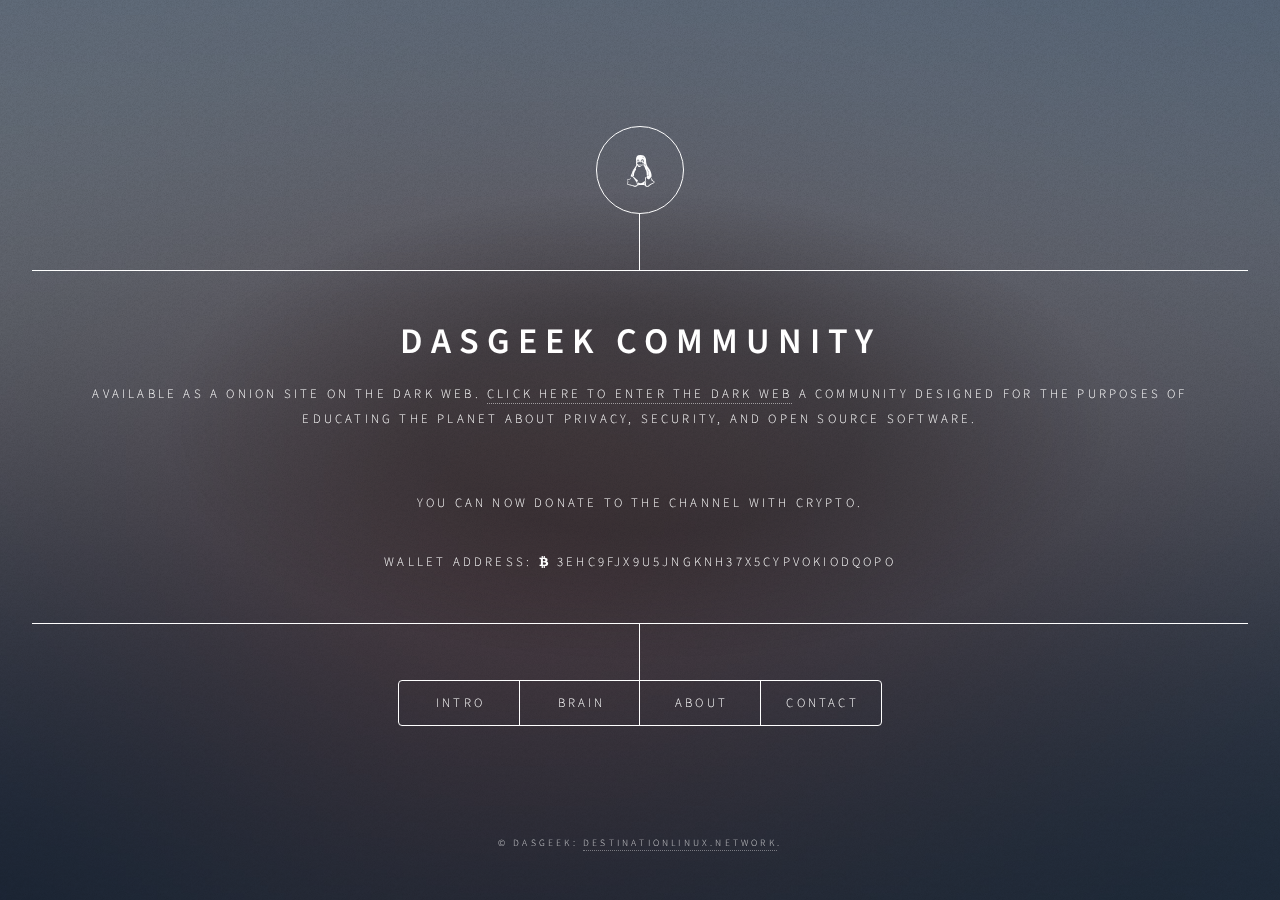
==== commit 410ddb6b: "Add files via upload" ====
--- a/index.html
+++ b/index.html
@@ -1,425 +1,444 @@
-<!DOCTYPE HTML>
-<!--
-	Dimension by HTML5 UP
-	html5up.net | @ajlkn
-	Free for personal and commercial use under the CCA 3.0 license (html5up.net/license)
--->
-<html>
-	<head>
-		<title>Welcome To DasGeek Community</title>
-		<meta charset="utf-8" />
-		<meta name="viewport" content="width=device-width, initial-scale=1, user-scalable=no" />
-		<link rel="stylesheet" href="assets/css/main.css" />
-		<!--[if lte IE 9]><link rel="stylesheet" href="assets/css/ie9.css" /><![endif]-->
-		<noscript><link rel="stylesheet" href="assets/css/noscript.css" /></noscript>
-	</head>
-	<body>
-
-		<!-- Wrapper -->
-			<div id="wrapper">
-
-				<!-- Header -->
-					<header id="header">
-						<div class="logo">
-							<span class="icon fa-linux"></span>
-						</div>
-						<div class="content">
-							<div class="inner">
-								<h1>DasGeek Community</h1>
-								<p><!--[-->Available as a onion site on the Dark Web. <a href="http://cpy2u26bzxkirlvpdevohr4yj2t4od6fpkrplkus5lj47sl4x7pv46id.onion/">Click Here To Enter The Dark Web</a> A community designed<!--]--><br />
-								<!--[-->for the purposes of educating the planet about privacy, security, and open source software. <!--]--></p>
-							</div>
-						</div>
-						<nav>
-							<ul>
-								<li><a href="#intro">Intro</a></li>
-								<li><a href="#brain">Brain</a></li>
-								<li><a href="#about">About</a></li>
-								<li><a href="#contact">Contact</a></li>
-								<!--<li><a href="#elements">Elements</a></li>-->
-							</ul>
-						</nav>
-					</header>
-
-				<!-- Main -->
-					<div id="main">
-
-						<!-- Intro -->
-							<article id="intro">
-								<h2 class="major">Intro</h2>
-								<p>This is a community of geeks with a passion for learning and filling our brains!</p>
-								<p> Here I will share tools, tips and updates on the Youtube channel which started it all. I hope you enjoy your time here and find something useful in your quest for knowledge.</p>
-								<p> My videos and content is also available on Lbry for those who are trying to De-Googlify your life. </p>
-<br>
-<iframe id="lbry-iframe" width="360" height="215" src="https://lbry.tv/$/embed/get-the-2016-razer-stealth-to-work/e3afad675fccd7bddd20301b698f3fbcc40839e8?r=4JeGDeVtNJvgEuv3r7PNAK9ksnMVnSZk" allowfullscreen></iframe>
-							</article>
-<br>
-<iframe id="lbry-iframe" width="360" height="215" src="https://lbry.tv/$/embed/sony-playstation-5-xbox-series-s-review/603c6c58b14ffc23397d430e82e09b74eac9e8ae?r=4JeGDeVtNJvgEuv3r7PNAK9ksnMVnSZk" allowfullscreen></iframe>
-						<!-- Brain -->
-							<article id="brain">
-								<h2 class="major">Brain</h2>
-								<p> There is a lot contained here in my...brain. Keep scrolling and checking back often! </p>
-								<ul>
-  							<li><a href="https://hackmd.io/@dasgeek/HJNXbr4US"target="_blank">Troubleshooting Linux Guide</a> – A guide for basic troubleshooting steps to help you get Linux back up and running. </li>
-  						  <li><a href="https://hackmd.io/@dasgeek/BJAXHK1OB"target="_blank">De-Googlify</a> – Ways To Limit Google and software alternatives. </li>
-  							<li><a href="https://hackmd.io/@dasgeek/ryA5i5Dor"target="_blank">Linux On Microsoft Surface Go</a> – Setup Microsoft Surface Go with Linux and win at life. </li>
-								<li><a href="https://hackmd.io/@dasgeek/rJyJZEhsv"target="_blank"> Razer Stealth 2016</a> – Fix Caps Lock Freeze and Sleep Issue. </li>
-								<li><a href="https://hackmd.io/LCdOrZgtQN6H6__SNZqACg"target="_blank"> Digital Divide</a> – Notes on the digital divide and the impact it has. </li>
-								<li><a href="https://hackmd.io/t8DNDP-uTwWvQU6rYHToWw"target="_blank"> Rando Tips & Tricks</a> – Just some random tips and tricks I documented at some point. </li>
-								<li><a href="https://hackmd.io/@dasgeek/BJLvGrWJ8"target="_blank"> Pinebook Pro Manjaro</a> – Tips & Tricks </li>
-								<li><a href="https://hackmd.io/@dasgeek/S186eNUxL"target="_blank"> Lenovo Flex 14 Setup</a> – Enable rotation and setup AMD GPU</li>
-								<li><a href="https://hackmd.io/@dasgeek/BJWwTe0bL"target="_blank"> Solus 4.1</a> - Review notes </li>
-								<li><a href="https://hackmd.io/IKfZXjMITWmIug_6LR54JQ"target="_blank">Favorite Linux Software</a> - List of my favorite linux software </li>
-								</ul>
-								<p>Lot's of goodies here like the Favorite Linux Software link. Enjoy!</p>
-								<p>Check out my <a href="https://github.com/dasgeekchannel"target="_blank">Github </a> page for scripts and software.</p>
-								<span class="center"><img src="images/daslogosmall.png" width="150" height="200" alt="" /></span>
-								<br>
-								<h3> Python Learning Resources </h3>
-								<br>
-								<a href="https://www.edx.org/course/programming-for-everybody-getting-started-with-pyt"><b>EdX</b></a>: The Michigan State courses led by Charles Severance are my absolute favorite and you can get a certification for very little additional cost that could help you in future job endeavors.
-								<br>
-								<b><a href="https://codecombat.com/" target="_blank" rel="noopener">CodeCombat</a></b>: Play video games and learn Python? It's possible with this fun online game that let's you learn Python syntax and play an awesome RPG at the same time. This helped me understand critical concepts such as looping. Don't forget to join my clan and we can compete against other people all around the world. <a href="https://codecombat.com/clans/5ea8ee7ada54dd0029e352ab" target="_blank" rel="noopener">Join Clan</a>
-								<br>
-								<strong><a href="https://www.udemy.com/share/100F3uAEoacV9WRXQ=/?xref=E0IScF5TQXwJSWUuAAcqP1kSWSRM">Udemy 2020 Complete Python Bootcamp</a></strong>: Great course that goes from basics all the way to more advanced concepts. Good flow and earn a certificate (though not accredited). Use my affiliate link to sign up for Udemy.
-								<br>
-								<a href="https://amzn.to/3it3oRt"><b>Illustrated Guide To Python 3</b></a>: This book helped me to solidify some of the concepts that I learned in the EdX courses.
-								<br>
-								<b><a href="https://www.jetbrains.com/help/education/learner-start-guide.html?section=Introduction%20to%20Python" target="_blank" rel="noopener">JetBrains Education Courses</a>:</b> Helpful courses and you can install the edu plug-in directly into Pycharm.
-								<br>
-								<b><a href="https://amzn.to/38O3eQe" target="_blank" rel="noopener">Python For Everyone Book</a></b>: Get the book to go along with Charles Severance courses on EdX.
-								<br>
-								<a href="https://amzn.to/32468z3"><strong>Python Laminate Cheat Sheet</strong></a><strong>:</strong> Get a cheat sheet to keep on your desk to reference commands and practice what you've learned.
-								<br>
-								<a href="https://amzn.to/2OCVPK9"><b>Creative Coding In Python</b></a>: Over 30 Projects in a perfectly fun illustrated book that will have you coding in Python quickly. Really enjoyed going through this with my kids but also learned a ton myself. Must buy!
-								<div></div>
-								<br>
-								<br>
-								<h3> Python IDEs & Tools </h3>
-								<br>
-<ol>
- 	<li><b> PyCharm</b>: The very best IDE (in my opinion) for learning Python in my experience. Easy to get started and open source. Works in Linux, MacOS and Windows. All the defaults will work perfect without hunting down extensive plug-ins. Includes an education training plug-in from Jetbrains as well. You can add Vim Emulation, Markdown and Bash support plug-ins as well.
-<ol>
- 	<li><a href="https://www.jetbrains.com/help/education/learner-start-guide.html?section=Introduction%20to%20Python">Pycharm Edu plug-in</a></li>
-</ol>
-</li>
- 	<li><b>ATOM</b>: Open-source and multi-purpose you can do a lot with ATOM. Not as easy to setup as Pycharm for Python.  A lot of community plug-ins. Here are my favorites:
-<ol>
- 	<li><a href="https://atom.io/themes/atom-material-syntax">Atom-material-syntax theme</a> for code highlighting</li>
- 	<li><a href="https://atom.io/packages/python-indent">https://atom.io/packages/python-indent</a> for auto indenting lines as you're typing python</li>
- 	<li><a href="https://atom.io/packages/autocomplete-python">Autocomplete Python</a> - who wants to type redundantly.</li>
- 	<li><a href="https://atom.io/packages/atom-python-run" target="_blank" rel="noopener">Run code</a> from Python with f5 or f6</li>
-</ol>
-</li>
- 	<li><a href="https://www.anaconda.com/products/individual">Anaconda</a> - Anaconda is a distribution of Python, Jupiter, R, and other tools you will use later on in Python learning. Very powerful tool to have at your disposal.</li>
- 	<li> <b>IDLE</b>: This is the built-in IDE for Python an is quite a powerful tool to get started with and test out new concepts along the way</li>
- 	<li>Another amazing IDE (though not open source) is <a href="https://www.sublimetext.com">Sublime Text</a>. It's free for non-commercial use for life but will pop-up and ask you to buy a license once in awhile. License cost is $80. It is one of the most popular IDE's with a ton of great support for many languages including Python.</li>
-</ol>
-							</article>
-
-						<!-- About -->
-							<article id="about">
-								<h2 class="major">About</h2>
-								<h3>DasGeek Channel </h3>
-								<br>
-								<p>The DasGeek Channel started out as a way for me to share all the various tech related projects I was working on along with my passion for technology. My curiosity led me to learning more about privacy and security which led me to Linux. Since that time the channel has continued to expand naturally with content focused on education and building a community of people who seek knowledge and also have a willingness to teach.</p>
-<br>
-<p> While I have a heavy focus on Linux and open-source there will be a mixture of content from gaming, audiophile, hardware, and software of all types.</p>
-<br>
-<h3> About Ryan </h3>
-<br>
-<p> I am a technology enthusiast and have a passion for learning. I worked with my Father at an early age learning to build computers for our store and write software to solve problems. Later I went into telecommunications and have been in this industry for over twenty years now. </p>
-
-<p> I've worked on everything from wireline to wireless but my passion has always been leading others. I've spent most of my career in a leadership role where I have the distinct privilege of working beside some of the smartest and most capable people across the world. </p>
-
-<p>My goal is to become more involved in closing the digital divide as well as bringing privacy and security to the forefront of everyone's mind.  I hope this channel and my work on Destination Linux podcast along with involvement in the community can help make that happen.</p>
-<br>
-<span class="center"><img src="images/daslogosmall.png" width="125" height="190" alt="" /></span>
-							</article>
-
-						<!-- Contact -->
-							<article id="contact">
-								<h2 class="major">Contact</h2>
-								<h3>There are many ways to keep in touch!</h3>
-
-				        <p>You can find me on these social networks (never Facebook):</p>
-				        <p><a href="https://twitter.com/dasgeekchannel">Twitter</a> | <a href="https://mastodon.social/@dasgeek">Mastadon</a> | <a href="https://www.youtube.com/dasgeek">Youtube</a> | <a href="http://www.destinationlinux.org/telegram">DL Telegram</a></p>
-
-				        <br>
-				        <hr>
-				        <br>
-
-				        <h3>Send mail or products for review to:</h3>
-
-				        <p>DasGeek</p>
-				        <p>P.O. Box 7924</p>
-				        <p>Gainesville, GA 30504</p>
-								<ul class="icons">
-									<li><a href="https://twitter.com/dasgeekchannel" class="icon fa-twitter"><span class="label">Twitter</span></a></li>
-									<li><a href="https://github.com/dasgeekchannel" class="icon fa-github"><span class="label">GitHub</span></a></li>
-								</ul>
-							</article>
-
-						<!-- Elements -->
-							<article id="elements">
-								<h2 class="major">Elements</h2>
-
-								<section>
-									<h3 class="major">Text</h3>
-									<p>This is <b>bold</b> and this is <strong>strong</strong>. This is <i>italic</i> and this is <em>emphasized</em>.
-									This is <sup>superscript</sup> text and this is <sub>subscript</sub> text.
-									This is <u>underlined</u> and this is code: <code>for (;;) { ... }</code>. Finally, <a href="#">this is a link</a>.</p>
-									<hr />
-									<h2>Heading Level 2</h2>
-									<h3>Heading Level 3</h3>
-									<h4>Heading Level 4</h4>
-									<h5>Heading Level 5</h5>
-									<h6>Heading Level 6</h6>
-									<hr />
-									<h4>Blockquote</h4>
-									<blockquote>Fringilla nisl. Donec accumsan interdum nisi, quis tincidunt felis sagittis eget tempus euismod. Vestibulum ante ipsum primis in faucibus vestibulum. Blandit adipiscing eu felis iaculis volutpat ac adipiscing accumsan faucibus. Vestibulum ante ipsum primis in faucibus lorem ipsum dolor sit amet nullam adipiscing eu felis.</blockquote>
-									<h4>Preformatted</h4>
-									<pre><code>i = 0;
-
-while (!deck.isInOrder()) {
-    print 'Iteration ' + i;
-    deck.shuffle();
-    i++;
-}
-
-print 'It took ' + i + ' iterations to sort the deck.';</code></pre>
-								</section>
-
-								<section>
-									<h3 class="major">Lists</h3>
-
-									<h4>Unordered</h4>
-									<ul>
-										<li>Dolor pulvinar etiam.</li>
-										<li>Sagittis adipiscing.</li>
-										<li>Felis enim feugiat.</li>
-									</ul>
-
-									<h4>Alternate</h4>
-									<ul class="alt">
-										<li>Dolor pulvinar etiam.</li>
-										<li>Sagittis adipiscing.</li>
-										<li>Felis enim feugiat.</li>
-									</ul>
-
-									<h4>Ordered</h4>
-									<ol>
-										<li>Dolor pulvinar etiam.</li>
-										<li>Etiam vel felis viverra.</li>
-										<li>Felis enim feugiat.</li>
-										<li>Dolor pulvinar etiam.</li>
-										<li>Etiam vel felis lorem.</li>
-										<li>Felis enim et feugiat.</li>
-									</ol>
-									<h4>Icons</h4>
-									<ul class="icons">
-										<li><a href="#" class="icon fa-twitter"><span class="label">Twitter</span></a></li>
-										<li><a href="#" class="icon fa-facebook"><span class="label">Facebook</span></a></li>
-										<li><a href="#" class="icon fa-instagram"><span class="label">Instagram</span></a></li>
-										<li><a href="#" class="icon fa-github"><span class="label">Github</span></a></li>
-									</ul>
-
-									<h4>Actions</h4>
-									<ul class="actions">
-										<li><a href="#" class="button special">Default</a></li>
-										<li><a href="#" class="button">Default</a></li>
-									</ul>
-									<ul class="actions vertical">
-										<li><a href="#" class="button special">Default</a></li>
-										<li><a href="#" class="button">Default</a></li>
-									</ul>
-								</section>
-
-								<section>
-									<h3 class="major">Table</h3>
-									<h4>Default</h4>
-									<div class="table-wrapper">
-										<table>
-											<thead>
-												<tr>
-													<th>Name</th>
-													<th>Description</th>
-													<th>Price</th>
-												</tr>
-											</thead>
-											<tbody>
-												<tr>
-													<td>Item One</td>
-													<td>Ante turpis integer aliquet porttitor.</td>
-													<td>29.99</td>
-												</tr>
-												<tr>
-													<td>Item Two</td>
-													<td>Vis ac commodo adipiscing arcu aliquet.</td>
-													<td>19.99</td>
-												</tr>
-												<tr>
-													<td>Item Three</td>
-													<td> Morbi faucibus arcu accumsan lorem.</td>
-													<td>29.99</td>
-												</tr>
-												<tr>
-													<td>Item Four</td>
-													<td>Vitae integer tempus condimentum.</td>
-													<td>19.99</td>
-												</tr>
-												<tr>
-													<td>Item Five</td>
-													<td>Ante turpis integer aliquet porttitor.</td>
-													<td>29.99</td>
-												</tr>
-											</tbody>
-											<tfoot>
-												<tr>
-													<td colspan="2"></td>
-													<td>100.00</td>
-												</tr>
-											</tfoot>
-										</table>
-									</div>
-
-									<h4>Alternate</h4>
-									<div class="table-wrapper">
-										<table class="alt">
-											<thead>
-												<tr>
-													<th>Name</th>
-													<th>Description</th>
-													<th>Price</th>
-												</tr>
-											</thead>
-											<tbody>
-												<tr>
-													<td>Item One</td>
-													<td>Ante turpis integer aliquet porttitor.</td>
-													<td>29.99</td>
-												</tr>
-												<tr>
-													<td>Item Two</td>
-													<td>Vis ac commodo adipiscing arcu aliquet.</td>
-													<td>19.99</td>
-												</tr>
-												<tr>
-													<td>Item Three</td>
-													<td> Morbi faucibus arcu accumsan lorem.</td>
-													<td>29.99</td>
-												</tr>
-												<tr>
-													<td>Item Four</td>
-													<td>Vitae integer tempus condimentum.</td>
-													<td>19.99</td>
-												</tr>
-												<tr>
-													<td>Item Five</td>
-													<td>Ante turpis integer aliquet porttitor.</td>
-													<td>29.99</td>
-												</tr>
-											</tbody>
-											<tfoot>
-												<tr>
-													<td colspan="2"></td>
-													<td>100.00</td>
-												</tr>
-											</tfoot>
-										</table>
-									</div>
-								</section>
-
-								<section>
-									<h3 class="major">Buttons</h3>
-									<ul class="actions">
-										<li><a href="#" class="button special">Special</a></li>
-										<li><a href="#" class="button">Default</a></li>
-									</ul>
-									<ul class="actions">
-										<li><a href="#" class="button">Default</a></li>
-										<li><a href="#" class="button small">Small</a></li>
-									</ul>
-									<ul class="actions">
-										<li><a href="#" class="button special icon fa-download">Icon</a></li>
-										<li><a href="#" class="button icon fa-download">Icon</a></li>
-									</ul>
-									<ul class="actions">
-										<li><span class="button special disabled">Disabled</span></li>
-										<li><span class="button disabled">Disabled</span></li>
-									</ul>
-								</section>
-
-								<section>
-									<h3 class="major">Form</h3>
-									<form method="post" action="#">
-										<div class="field half first">
-											<label for="demo-name">Name</label>
-											<input type="text" name="demo-name" id="demo-name" value="" placeholder="Jane Doe" />
-										</div>
-										<div class="field half">
-											<label for="demo-email">Email</label>
-											<input type="email" name="demo-email" id="demo-email" value="" placeholder="jane@untitled.tld" />
-										</div>
-										<div class="field">
-											<label for="demo-category">Category</label>
-											<div class="select-wrapper">
-												<select name="demo-category" id="demo-category">
-													<option value="">-</option>
-													<option value="1">Manufacturing</option>
-													<option value="1">Shipping</option>
-													<option value="1">Administration</option>
-													<option value="1">Human Resources</option>
-												</select>
-											</div>
-										</div>
-										<div class="field half first">
-											<input type="radio" id="demo-priority-low" name="demo-priority" checked>
-											<label for="demo-priority-low">Low</label>
-										</div>
-										<div class="field half">
-											<input type="radio" id="demo-priority-high" name="demo-priority">
-											<label for="demo-priority-high">High</label>
-										</div>
-										<div class="field half first">
-											<input type="checkbox" id="demo-copy" name="demo-copy">
-											<label for="demo-copy">Email me a copy</label>
-										</div>
-										<div class="field half">
-											<input type="checkbox" id="demo-human" name="demo-human" checked>
-											<label for="demo-human">Not a robot</label>
-										</div>
-										<div class="field">
-											<label for="demo-message">Message</label>
-											<textarea name="demo-message" id="demo-message" placeholder="Enter your message" rows="6"></textarea>
-										</div>
-										<ul class="actions">
-											<li><input type="submit" value="Send Message" class="special" /></li>
-											<li><input type="reset" value="Reset" /></li>
-										</ul>
-									</form>
-								</section>
-
-							</article>
-
-					</div>
-
-				<!-- Footer -->
-
-					<footer id="footer">
-						<p class="copyright">&copy; DasGeek: <a href="https://destinationlinux.network">destinationlinux.network</a>.</p>
-					</footer>
-
-			</div>
-
-		<!-- BG -->
-			<div id="bg"></div>
-
-		<!-- Scripts -->
-			<script src="assets/js/jquery.min.js"></script>
-			<script src="assets/js/skel.min.js"></script>
-			<script src="assets/js/util.js"></script>
-			<script src="assets/js/main.js"></script>
-
-	</body>
-</html>
+<!DOCTYPE HTML>
+<!--
+	Dimension by HTML5 UP
+	html5up.net | @ajlkn
+	Free for personal and commercial use under the CCA 3.0 license (html5up.net/license)
+-->
+<html>
+	<head>
+		<title>Welcome To DasGeek Community</title>
+		<meta charset="utf-8" />
+		<meta name="viewport" content="width=device-width, initial-scale=1, user-scalable=no" />
+		<link rel="stylesheet" href="assets/css/main.css" />
+		<!--[if lte IE 9]><link rel="stylesheet" href="assets/css/ie9.css" /><![endif]-->
+		<noscript><link rel="stylesheet" href="assets/css/noscript.css" /></noscript>
+	</head>
+	<body>
+
+		<!-- Wrapper -->
+			<div id="wrapper">
+
+				<!-- Header -->
+					<header id="header">
+						<div class="logo">
+							<span class="icon fa-linux"></span>
+						</div>
+						<div class="content">
+							<div class="inner">
+								<h1>DasGeek Community</h1>
+								<p><!--[-->Available as a onion site on the Dark Web. <a href="http://cpy2u26bzxkirlvpdevohr4yj2t4od6fpkrplkus5lj47sl4x7pv46id.onion/">Click Here To Enter The Dark Web</a> A community designed<!--]-->
+								<!--[-->for the purposes of educating the planet about privacy, security, and open source software.</p>
+<br>
+								<p><!--[-->You can now donate to the channel with Crypto. </p>
+
+
+								<p></span>Wallet Address: <span class="icon fa-bitcoin"> 3Ehc9fjX9u5jngkNH37x5cyPvokiodQopo <!--]--></p>
+							</div>
+						</div>
+						<nav>
+							<ul>
+								<li><a href="#intro">Intro</a></li>
+								<li><a href="#brain">Brain</a></li>
+								<li><a href="#about">About</a></li>
+								<li><a href="#contact">Contact</a></li>
+								<!--<li><a href="#elements">Elements</a></li>-->
+							</ul>
+						</nav>
+					</header>
+
+				<!-- Main -->
+					<div id="main">
+
+						<!-- Intro -->
+							<article id="intro">
+								<h2 class="major">Intro</h2>
+								<p>This is a community of geeks with a passion for learning and filling our brains!</p>
+								<p> Here I will share tools, tips and updates on the Youtube channel which started it all. I hope you enjoy your time here and find something useful in your quest for knowledge.</p>
+								<p> My videos and content is also available on Lbry for those who are trying to De-Googlify your life. </p>
+<br>
+<p> Upcoming Events: </p>
+<ul>
+	<li> December 2020 - Tor Series Kicks Off On Lbry & Youtube </li>
+	<li> January 2021 - LUG Event (Date TBD) </li>
+<br>
+<iframe id="lbry-iframe" width="360" height="215" src="https://lbry.tv/$/embed/get-the-2016-razer-stealth-to-work/e3afad675fccd7bddd20301b698f3fbcc40839e8?r=4JeGDeVtNJvgEuv3r7PNAK9ksnMVnSZk" allowfullscreen></iframe>
+<iframe id="lbry-iframe" width="360" height="215" src="https://lbry.tv/$/embed/sony-playstation-5-xbox-series-s-review/603c6c58b14ffc23397d430e82e09b74eac9e8ae?r=4JeGDeVtNJvgEuv3r7PNAK9ksnMVnSZk" allowfullscreen></iframe>
+							</article>
+<br>
+
+						<!-- Brain -->
+							<article id="brain">
+								<h2 class="major">Brain</h2>
+								<p> There is a lot contained here in my...brain. Keep scrolling and checking back often! </p>
+								<ul>
+								<li><a href="https://hackmd.io/MGBGTRO_TCSJeRo69riy6Q"target="_blank">Guide to the Dark Web </a> - A list of dark web .onion sites to check out.
+								<li><a href="https://hackmd.io/@dasgeek/HJNXbr4US"target="_blank">Troubleshooting Linux Guide</a> – A guide for basic troubleshooting steps to help you get Linux back up and running. </li>
+  						  <li><a href="https://hackmd.io/@dasgeek/BJAXHK1OB"target="_blank">De-Googlify</a> – Ways To Limit Google and software alternatives. </li>
+  							<li><a href="https://hackmd.io/@dasgeek/ryA5i5Dor"target="_blank">Linux On Microsoft Surface Go</a> – Setup Microsoft Surface Go with Linux and win at life. </li>
+								<li><a href="https://hackmd.io/@dasgeek/rJyJZEhsv"target="_blank"> Razer Stealth 2016</a> – Fix Caps Lock Freeze and Sleep Issue. </li>
+								<li><a href="https://hackmd.io/LCdOrZgtQN6H6__SNZqACg"target="_blank"> Digital Divide</a> – Notes on the digital divide and the impact it has. </li>
+								<li><a href="https://hackmd.io/t8DNDP-uTwWvQU6rYHToWw"target="_blank"> Rando Tips & Tricks</a> – Just some random tips and tricks I documented at some point. </li>
+								<li><a href="https://hackmd.io/@dasgeek/BJLvGrWJ8"target="_blank"> Pinebook Pro Manjaro</a> – Tips & Tricks </li>
+								<li><a href="https://hackmd.io/@dasgeek/S186eNUxL"target="_blank"> Lenovo Flex 14 Setup</a> – Enable rotation and setup AMD GPU</li>
+								<li><a href="https://hackmd.io/@dasgeek/BJWwTe0bL"target="_blank"> Solus 4.1</a> - Review notes </li>
+								<li><a href="https://hackmd.io/IKfZXjMITWmIug_6LR54JQ"target="_blank">Favorite Linux Software</a> - List of my favorite linux software </li>
+								</ul>
+								<p>Lot's of goodies here like the Favorite Linux Software link. Enjoy!</p>
+								<p>Check out my <a href="https://github.com/dasgeekchannel"target="_blank">Github </a> page for scripts and software.</p>
+								<span class="center"><img src="images/daslogosmall.png" width="150" height="200" alt="" /></span>
+								<br>
+								<h3> Python Learning Resources </h3>
+								<br>
+								<a href="https://www.edx.org/course/programming-for-everybody-getting-started-with-pyt"><b>EdX</b></a>: The Michigan State courses led by Charles Severance are my absolute favorite and you can get a certification for very little additional cost that could help you in future job endeavors.
+								<br>
+								<b><a href="https://codecombat.com/" target="_blank" rel="noopener">CodeCombat</a></b>: Play video games and learn Python? It's possible with this fun online game that let's you learn Python syntax and play an awesome RPG at the same time. This helped me understand critical concepts such as looping. Don't forget to join my clan and we can compete against other people all around the world. <a href="https://codecombat.com/clans/5ea8ee7ada54dd0029e352ab" target="_blank" rel="noopener">Join Clan</a>
+								<br>
+								<strong><a href="https://www.udemy.com/share/100F3uAEoacV9WRXQ=/?xref=E0IScF5TQXwJSWUuAAcqP1kSWSRM">Udemy 2020 Complete Python Bootcamp</a></strong>: Great course that goes from basics all the way to more advanced concepts. Good flow and earn a certificate (though not accredited). Use my affiliate link to sign up for Udemy.
+								<br>
+								<a href="https://amzn.to/3it3oRt"><b>Illustrated Guide To Python 3</b></a>: This book helped me to solidify some of the concepts that I learned in the EdX courses.
+								<br>
+								<b><a href="https://www.jetbrains.com/help/education/learner-start-guide.html?section=Introduction%20to%20Python" target="_blank" rel="noopener">JetBrains Education Courses</a>:</b> Helpful courses and you can install the edu plug-in directly into Pycharm.
+								<br>
+								<b><a href="https://amzn.to/38O3eQe" target="_blank" rel="noopener">Python For Everyone Book</a></b>: Get the book to go along with Charles Severance courses on EdX.
+								<br>
+								<a href="https://amzn.to/32468z3"><strong>Python Laminate Cheat Sheet</strong></a><strong>:</strong> Get a cheat sheet to keep on your desk to reference commands and practice what you've learned.
+								<br>
+								<a href="https://amzn.to/2OCVPK9"><b>Creative Coding In Python</b></a>: Over 30 Projects in a perfectly fun illustrated book that will have you coding in Python quickly. Really enjoyed going through this with my kids but also learned a ton myself. Must buy!
+								<div></div>
+								<br>
+								<br>
+								<h3> Python IDEs & Tools </h3>
+								<br>
+<ol>
+ 	<li><b> PyCharm</b>: The very best IDE (in my opinion) for learning Python in my experience. Easy to get started and open source. Works in Linux, MacOS and Windows. All the defaults will work perfect without hunting down extensive plug-ins. Includes an education training plug-in from Jetbrains as well. You can add Vim Emulation, Markdown and Bash support plug-ins as well.
+<ol>
+ 	<li><a href="https://www.jetbrains.com/help/education/learner-start-guide.html?section=Introduction%20to%20Python">Pycharm Edu plug-in</a></li>
+</ol>
+</li>
+ 	<li><b>ATOM</b>: Open-source and multi-purpose you can do a lot with ATOM. Not as easy to setup as Pycharm for Python.  A lot of community plug-ins. Here are my favorites:
+<ol>
+ 	<li><a href="https://atom.io/themes/atom-material-syntax">Atom-material-syntax theme</a> for code highlighting</li>
+ 	<li><a href="https://atom.io/packages/python-indent">https://atom.io/packages/python-indent</a> for auto indenting lines as you're typing python</li>
+ 	<li><a href="https://atom.io/packages/autocomplete-python">Autocomplete Python</a> - who wants to type redundantly.</li>
+ 	<li><a href="https://atom.io/packages/atom-python-run" target="_blank" rel="noopener">Run code</a> from Python with f5 or f6</li>
+</ol>
+</li>
+ 	<li><a href="https://www.anaconda.com/products/individual">Anaconda</a> - Anaconda is a distribution of Python, Jupiter, R, and other tools you will use later on in Python learning. Very powerful tool to have at your disposal.</li>
+ 	<li> <b>IDLE</b>: This is the built-in IDE for Python an is quite a powerful tool to get started with and test out new concepts along the way</li>
+ 	<li>Another amazing IDE (though not open source) is <a href="https://www.sublimetext.com">Sublime Text</a>. It's free for non-commercial use for life but will pop-up and ask you to buy a license once in awhile. License cost is $80. It is one of the most popular IDE's with a ton of great support for many languages including Python.</li>
+</ol>
+							</article>
+
+						<!-- About -->
+							<article id="about">
+								<h2 class="major">About</h2>
+								<h3>DasGeek Channel </h3>
+								<br>
+								<p>The DasGeek Channel started out as a way for me to share all the various tech related projects I was working on along with my passion for technology. My curiosity led me to learning more about privacy and security which led me to Linux. Since that time the channel has continued to expand naturally with content focused on education and building a community of people who seek knowledge and also have a willingness to teach.</p>
+<br>
+<p> While I have a heavy focus on Linux and open-source there will be a mixture of content from gaming, audiophile, hardware, and software of all types.</p>
+<br>
+<h3> About Ryan </h3>
+<br>
+<p> I am a technology enthusiast and have a passion for learning. I worked with my Father at an early age learning to build computers for our store and write software to solve problems. Later I went into telecommunications and have been in this industry for over twenty years now. </p>
+
+<p> I've worked on everything from wireline to wireless but my passion has always been leading others. I've spent most of my career in a leadership role where I have the distinct privilege of working beside some of the smartest and most capable people across the world. </p>
+
+<p>My goal is to become more involved in closing the digital divide as well as bringing privacy and security to the forefront of everyone's mind.  I hope this channel and my work on Destination Linux podcast along with involvement in the community can help make that happen.</p>
+<br>
+<span class="center"><img src="images/daslogosmall.png" width="125" height="190" alt="" /></span>
+							</article>
+
+		<!-- Contact -->
+							<article id="contact">
+								<h2 class="major">Contact</h2>
+								<h3>There are many ways to keep in touch!</h3>
+				        <p>You can find me on these social networks (never Facebook):</p>
+				        <p><a href="https://twitter.com/dasgeekchannel">Twitter</a> | <a href="https://mastodon.social/@dasgeek">Mastadon</a> | <a href="https://www.youtube.com/dasgeek">Youtube</a> | <a href="http://www.destinationlinux.org/telegram">DL Telegram</a></p>
+				        <br>
+<p> Donation of any amount of crypto will grant you access to Patron only Telegram. DM me in Telegram for access. Donate via cryptocurrency using this wallet address: <br> <span class="icon fa-bitcoin"> 3Ehc9fjX9u5jngkNH37x5cyPvokiodQopo
+<p> Become a Patron like these amazing people and get access to DasGeek Patron only Telegram/Matrix group. And early access to content like Hardware Addicts and DasGeek YouTube videos.</p>
+<li><a href="https://www.patreon.com/dasgeek">Join Patreon</a>
+<p> <span class="icon fa-patreon"></p>
+</li>
+</ul>
+<br>
+<p>Special thanks to Patrons:
+
+ilvipero, Bradley, Jackie, Mitchel, Mike, Peter, Jill, Josh, Nate, Steve, Spazzy, Michael C, Jeremy G, David M, Mattias, Sean Davis. </p>
+								<br>
+
+				        <h3>Send mail or products for review to:</h3>
+
+				        <p>DasGeek</p>
+				        <p>P.O. Box 7924</p>
+				        <p>Gainesville, GA 30504</p>
+								<ul class="icons">
+									<li><a href="https://twitter.com/dasgeekchannel" class="icon fa-twitter"><span class="label">Twitter</span></a></li>
+									<li><a href="https://github.com/dasgeekchannel" class="icon fa-github"><span class="label">GitHub</span></a></li>
+								</ul>
+							</article>
+
+						<!-- Elements -->
+							<article id="elements">
+								<h2 class="major">Elements</h2>
+
+								<section>
+									<h3 class="major">Text</h3>
+									<p>This is <b>bold</b> and this is <strong>strong</strong>. This is <i>italic</i> and this is <em>emphasized</em>.
+									This is <sup>superscript</sup> text and this is <sub>subscript</sub> text.
+									This is <u>underlined</u> and this is code: <code>for (;;) { ... }</code>. Finally, <a href="#">this is a link</a>.</p>
+									<hr />
+									<h2>Heading Level 2</h2>
+									<h3>Heading Level 3</h3>
+									<h4>Heading Level 4</h4>
+									<h5>Heading Level 5</h5>
+									<h6>Heading Level 6</h6>
+									<hr />
+									<h4>Blockquote</h4>
+									<blockquote>Fringilla nisl. Donec accumsan interdum nisi, quis tincidunt felis sagittis eget tempus euismod. Vestibulum ante ipsum primis in faucibus vestibulum. Blandit adipiscing eu felis iaculis volutpat ac adipiscing accumsan faucibus. Vestibulum ante ipsum primis in faucibus lorem ipsum dolor sit amet nullam adipiscing eu felis.</blockquote>
+									<h4>Preformatted</h4>
+									<pre><code>i = 0;
+
+while (!deck.isInOrder()) {
+    print 'Iteration ' + i;
+    deck.shuffle();
+    i++;
+}
+
+print 'It took ' + i + ' iterations to sort the deck.';</code></pre>
+								</section>
+
+								<section>
+									<h3 class="major">Lists</h3>
+
+									<h4>Unordered</h4>
+									<ul>
+										<li>Dolor pulvinar etiam.</li>
+										<li>Sagittis adipiscing.</li>
+										<li>Felis enim feugiat.</li>
+									</ul>
+
+									<h4>Alternate</h4>
+									<ul class="alt">
+										<li>Dolor pulvinar etiam.</li>
+										<li>Sagittis adipiscing.</li>
+										<li>Felis enim feugiat.</li>
+									</ul>
+
+									<h4>Ordered</h4>
+									<ol>
+										<li>Dolor pulvinar etiam.</li>
+										<li>Etiam vel felis viverra.</li>
+										<li>Felis enim feugiat.</li>
+										<li>Dolor pulvinar etiam.</li>
+										<li>Etiam vel felis lorem.</li>
+										<li>Felis enim et feugiat.</li>
+									</ol>
+									<h4>Icons</h4>
+									<ul class="icons">
+										<li><a href="#" class="icon fa-twitter"><span class="label">Twitter</span></a></li>
+										<li><a href="#" class="icon fa-facebook"><span class="label">Facebook</span></a></li>
+										<li><a href="#" class="icon fa-instagram"><span class="label">Instagram</span></a></li>
+										<li><a href="#" class="icon fa-github"><span class="label">Github</span></a></li>
+									</ul>
+
+									<h4>Actions</h4>
+									<ul class="actions">
+										<li><a href="#" class="button special">Default</a></li>
+										<li><a href="#" class="button">Default</a></li>
+									</ul>
+									<ul class="actions vertical">
+										<li><a href="#" class="button special">Default</a></li>
+										<li><a href="#" class="button">Default</a></li>
+									</ul>
+								</section>
+
+								<section>
+									<h3 class="major">Table</h3>
+									<h4>Default</h4>
+									<div class="table-wrapper">
+										<table>
+											<thead>
+												<tr>
+													<th>Name</th>
+													<th>Description</th>
+													<th>Price</th>
+												</tr>
+											</thead>
+											<tbody>
+												<tr>
+													<td>Item One</td>
+													<td>Ante turpis integer aliquet porttitor.</td>
+													<td>29.99</td>
+												</tr>
+												<tr>
+													<td>Item Two</td>
+													<td>Vis ac commodo adipiscing arcu aliquet.</td>
+													<td>19.99</td>
+												</tr>
+												<tr>
+													<td>Item Three</td>
+													<td> Morbi faucibus arcu accumsan lorem.</td>
+													<td>29.99</td>
+												</tr>
+												<tr>
+													<td>Item Four</td>
+													<td>Vitae integer tempus condimentum.</td>
+													<td>19.99</td>
+												</tr>
+												<tr>
+													<td>Item Five</td>
+													<td>Ante turpis integer aliquet porttitor.</td>
+													<td>29.99</td>
+												</tr>
+											</tbody>
+											<tfoot>
+												<tr>
+													<td colspan="2"></td>
+													<td>100.00</td>
+												</tr>
+											</tfoot>
+										</table>
+									</div>
+
+									<h4>Alternate</h4>
+									<div class="table-wrapper">
+										<table class="alt">
+											<thead>
+												<tr>
+													<th>Name</th>
+													<th>Description</th>
+													<th>Price</th>
+												</tr>
+											</thead>
+											<tbody>
+												<tr>
+													<td>Item One</td>
+													<td>Ante turpis integer aliquet porttitor.</td>
+													<td>29.99</td>
+												</tr>
+												<tr>
+													<td>Item Two</td>
+													<td>Vis ac commodo adipiscing arcu aliquet.</td>
+													<td>19.99</td>
+												</tr>
+												<tr>
+													<td>Item Three</td>
+													<td> Morbi faucibus arcu accumsan lorem.</td>
+													<td>29.99</td>
+												</tr>
+												<tr>
+													<td>Item Four</td>
+													<td>Vitae integer tempus condimentum.</td>
+													<td>19.99</td>
+												</tr>
+												<tr>
+													<td>Item Five</td>
+													<td>Ante turpis integer aliquet porttitor.</td>
+													<td>29.99</td>
+												</tr>
+											</tbody>
+											<tfoot>
+												<tr>
+													<td colspan="2"></td>
+													<td>100.00</td>
+												</tr>
+											</tfoot>
+										</table>
+									</div>
+								</section>
+
+								<section>
+									<h3 class="major">Buttons</h3>
+									<ul class="actions">
+										<li><a href="#" class="button special">Special</a></li>
+										<li><a href="#" class="button">Default</a></li>
+									</ul>
+									<ul class="actions">
+										<li><a href="#" class="button">Default</a></li>
+										<li><a href="#" class="button small">Small</a></li>
+									</ul>
+									<ul class="actions">
+										<li><a href="#" class="button special icon fa-download">Icon</a></li>
+										<li><a href="#" class="button icon fa-download">Icon</a></li>
+									</ul>
+									<ul class="actions">
+										<li><span class="button special disabled">Disabled</span></li>
+										<li><span class="button disabled">Disabled</span></li>
+									</ul>
+								</section>
+
+								<section>
+									<h3 class="major">Form</h3>
+									<form method="post" action="#">
+										<div class="field half first">
+											<label for="demo-name">Name</label>
+											<input type="text" name="demo-name" id="demo-name" value="" placeholder="Jane Doe" />
+										</div>
+										<div class="field half">
+											<label for="demo-email">Email</label>
+											<input type="email" name="demo-email" id="demo-email" value="" placeholder="jane@untitled.tld" />
+										</div>
+										<div class="field">
+											<label for="demo-category">Category</label>
+											<div class="select-wrapper">
+												<select name="demo-category" id="demo-category">
+													<option value="">-</option>
+													<option value="1">Manufacturing</option>
+													<option value="1">Shipping</option>
+													<option value="1">Administration</option>
+													<option value="1">Human Resources</option>
+												</select>
+											</div>
+										</div>
+										<div class="field half first">
+											<input type="radio" id="demo-priority-low" name="demo-priority" checked>
+											<label for="demo-priority-low">Low</label>
+										</div>
+										<div class="field half">
+											<input type="radio" id="demo-priority-high" name="demo-priority">
+											<label for="demo-priority-high">High</label>
+										</div>
+										<div class="field half first">
+											<input type="checkbox" id="demo-copy" name="demo-copy">
+											<label for="demo-copy">Email me a copy</label>
+										</div>
+										<div class="field half">
+											<input type="checkbox" id="demo-human" name="demo-human" checked>
+											<label for="demo-human">Not a robot</label>
+										</div>
+										<div class="field">
+											<label for="demo-message">Message</label>
+											<textarea name="demo-message" id="demo-message" placeholder="Enter your message" rows="6"></textarea>
+										</div>
+										<ul class="actions">
+											<li><input type="submit" value="Send Message" class="special" /></li>
+											<li><input type="reset" value="Reset" /></li>
+										</ul>
+									</form>
+								</section>
+
+							</article>
+
+					</div>
+
+				<!-- Footer -->
+
+					<footer id="footer">
+						<p class="copyright">&copy; DasGeek: <a href="https://destinationlinux.network">destinationlinux.network</a>.</p>
+					</footer>
+
+			</div>
+
+		<!-- BG -->
+			<div id="bg"></div>
+
+		<!-- Scripts -->
+			<script src="assets/js/jquery.min.js"></script>
+			<script src="assets/js/skel.min.js"></script>
+			<script src="assets/js/util.js"></script>
+			<script src="assets/js/main.js"></script>
+
+	</body>
+</html>
